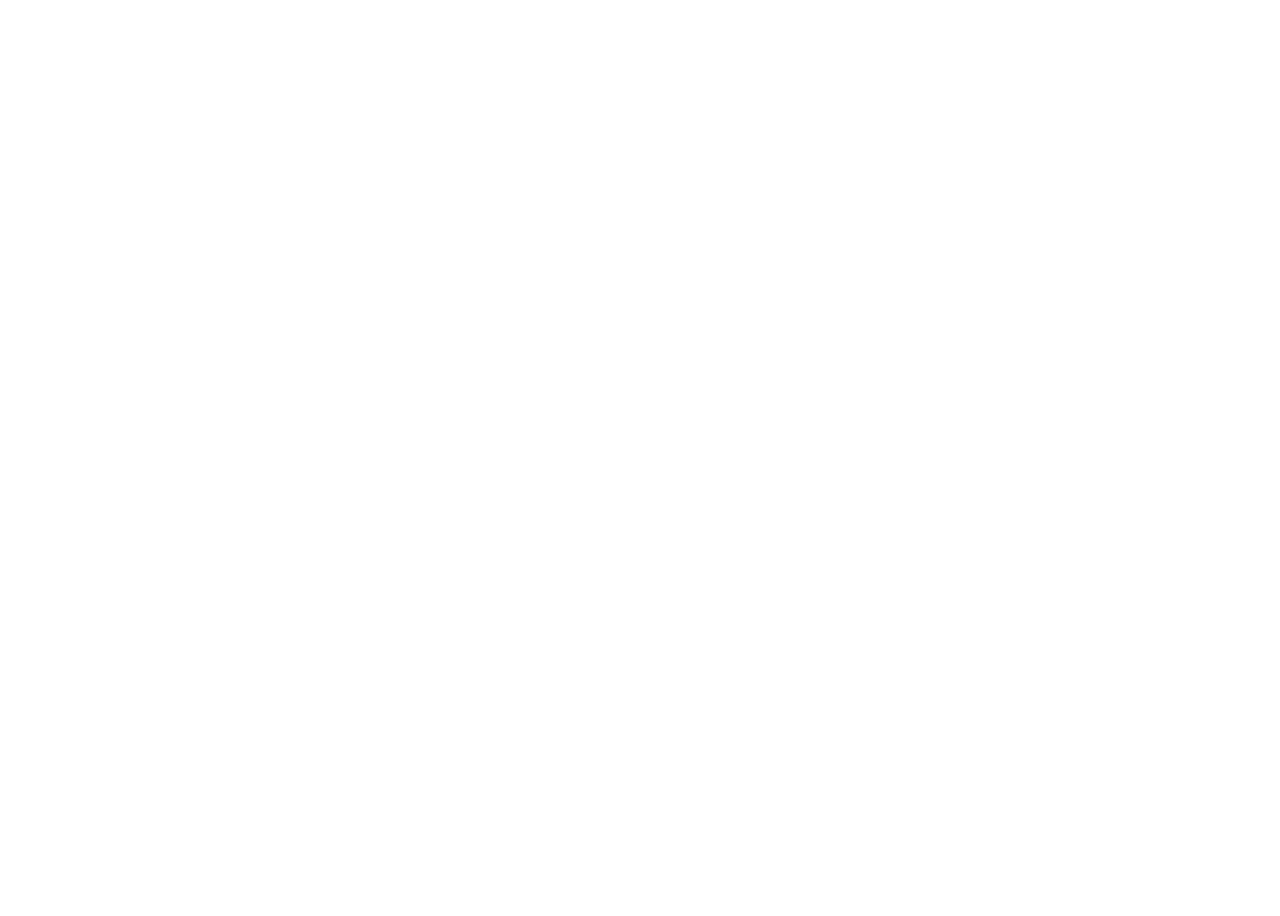
==== index.html @ 7eb1da8c "font family test3" ====
<!doctype html>
<html lang="en">

<head>
  <title>daho-index</title>
  <meta charset="utf-8">
  <meta name="viewport" content="width=device-width, initial-scale=1, shrink-to-fit=no">
  <link rel="stylesheet" href="https://use.fontawesome.com/releases/v5.0.10/css/all.css" integrity="sha384-+d0P83n9kaQMCwj8F4RJB66tzIwOKmrdb46+porD/OvrJ+37WqIM7UoBtwHO6Nlg" crossorigin="anonymous">
  <link rel="stylesheet" href="https://maxcdn.bootstrapcdn.com/bootstrap/4.0.0-beta.2/css/bootstrap.min.css" integrity="sha384-PsH8R72JQ3SOdhVi3uxftmaW6Vc51MKb0q5P2rRUpPvrszuE4W1povHYgTpBfshb" crossorigin="anonymous">
  <script src="https://code.jquery.com/jquery-3.2.1.slim.min.js " integrity="sha384-KJ3o2DKtIkvYIK3UENzmM7KCkRr/rE9/Qpg6aAZGJwFDMVNA/GpGFF93hXpG5KkN " crossorigin="anonymous "></script>
  <script src="https://cdnjs.cloudflare.com/ajax/libs/popper.js/1.12.9/umd/popper.min.js " integrity="sha384-ApNbgh9B+Y1QKtv3Rn7W3mgPxhU9K/ScQsAP7hUibX39j7fakFPskvXusvfa0b4Q " crossorigin="anonymous "></script>
  <script src="https://maxcdn.bootstrapcdn.com/bootstrap/4.0.0-beta.3/js/bootstrap.min.js " integrity="sha384-a5N7Y/aK3qNeh15eJKGWxsqtnX/wWdSZSKp+81YjTmS15nvnvxKHuzaWwXHDli+4 " crossorigin="anonymous "></script>
  <link rel="stylesheet" href="https://use.fontawesome.com/releases/v5.0.10/css/all.css" integrity="sha384-+d0P83n9kaQMCwj8F4RJB66tzIwOKmrdb46+porD/OvrJ+37WqIM7UoBtwHO6Nlg" crossorigin="anonymous">
  <link href="https://fonts.googleapis.com/css?family=Noto+Serif" rel="stylesheet">
  <link rel="stylesheet" href="css/grid.css">
  <link rel="stylesheet" href="css/header-video.css">
  <link rel="stylesheet" href="css/animation.css">
  <link rel="stylesheet" href="css/contant.css">
  <link rel="stylesheet" href="css/footer.css">

</head>

<body>

  <div class="wrapper" id='wrapper'>

    <!-- <div class="wrapper-logo" id='wraplogo'>
      <img src="img/logo-new-01@2x.png">
    </div>
    <div class="wrapper-context" id='wraptext'>
      <h3>大好良晨 / <span>Dahaomoment<span></h3>
      <p>因為在服裝的路上巧遇相機而踏上了攝影的旅行 在這一路上相機陪伴這幾位年輕人參與了許多故事 它改變著別人同時也改變著自己。</p>
      <p>對於您，便如同天平溫度計站在你的角度，用雙手透過鏡頭，將這瞬間化作您心中最溫暖的永恆，也一次次的創造、轉化成就不同的自己。</p>
    </div>
    <div class="wrap-touch-bar" id='touchbar'>

    </div>
    <div class="wrapper-btn" id='wrapbtn'></div> -->

    <div id='header' class="header-first">

      <div class="container-fluid ">
        <div class="menu" id='menu'>
          <a href="index-nolanding.html" class="logo">
            <img src="img/logo-new-01@2x.png">
        </a>
          <div class="menu-list" id='menulist'>
            <div class="menu-element">
              <a onclick="gotoabout()" class="hvr-underline">關於我們 </a>
              <a href="gallery.html" class="hvr-underline-from-center">作品集</a>
              <a href="plan.html" class="hvr-underline-from-center">方案介紹</a>
              <a href="contact.html" class="white-black">聯絡我們/馬上預約</a>
            </div>
          </div>
        </div>
        <div class="menu-button" id='menuButton'></div>
      </div>
    </div>


    <div class="cloth-left" id='clothleft'></div>
    <div class="cloth-right" id='clothright'></div>
    <div div class="video-wrapper-first" id="video">
      <div class="wrapper-logo" id='wraplogo'>
        <img src="img/logo-new-01@2x.png">
      </div>
      <div class="wrapper-context" id='wraptext'>
        <h3>大好良晨 / <span>Dahaomoment<span></h3>
        <p>因為在服裝的路上巧遇相機而踏上了攝影的旅行 在這一路上相機陪伴這幾位年輕人參與了許多故事 它改變著別人同時也改變著自己。</p>
        <p>對於您，便如同天平溫度計站在你的角度，用雙手透過鏡頭，將這瞬間化作您心中最溫暖的永恆，也一次次的創造、轉化成就不同的自己。</p>
      </div>
      <div class="wrap-touch-bar" id='touchbar'>

      </div>
      <div class="wrapper-btn" id='wrapbtn'></div>

      <div class="video-wrapper-first" id="video">


        <div id="muteYouTubeVideoPlayer">


        </div>
        <!-- <iframe id="muteYouTubeVideoPlayer" frameborder="0" allowfullscreen="1" allow="autoplay; encrypted-media" title="YouTube video player" width="640" height="360" src="https://www.youtube.com/embed/GqDQ0cnZjus?rel=0&amp;muted=0&amp;autoplay=0&amp;controls=1&amp;showinfo=0&amp;modestbranding=0&amp;loop=1&amp;fs=0&amp;cc_load_policty=0&amp;iv_load_policy=3&amp;autohide=1&amp;playlist=GqDQ0cnZjus&amp;playsinline=1&amp;enablejsapi=1&amp;widgetid=1">

       </iframe> -->

        <!-- <video>
           <source src="https://www.youtube.com/embed/GqDQ0cnZjus" type="video/html">
        </video> -->
      </div>

    </div>

    <div class="contant" id='contant'>
      <div class="contant-wrap">


        <div class="about-us">
          <div class="about-us-logo">
            <img src="img/title.png">
          </div>
          <div class="row no-gutters about-us-main">
            <div class="col-md-6 col-12  about-video">
              <a href="https://vimeo.com/user36943230" target="_blank"><img src="img/play-btn.png"><p>Watch the Video</p></a>
            </div>
            <div class="col-md-6 col-12  about-contant">
              <p>因為在服裝的路上巧遇相機而踏上了攝影的旅行 在這一路上相機陪伴這幾位年輕人參與了許多故事 它改變著別人同時也改變著自己。</p>
              <p>﹝大好﹞<br> 來自於日語中的大好指的是喜歡美好的。
              </p>
              <p>﹝良晨﹞<br> 許多美麗的事物都是發生在良好的早晨之中也有良辰吉時之意。
              </p>
              <p>﹝the very moment﹞<br> 最好的時刻。 未來的時間是可以被量化的，永恆不是以前，也不會是以後，而是一瞬間。
              </p>
              <p style="font-family:none;">﹝大好良晨﹞<br> 取名大好良晨是混合了日式與中式的取名 代表著一種歷史文化的傳承 符合這一代受到日式文化的影響帶有東方特色。</p>
              <p style="font-family:'Noto Serif', serif;">喜歡在良好的早晨之中所發生的所有美好事物 並把它化成我們的影像傳遞。</p>
              <p style="font-family:MingLiU;">我們對於您，便如同天平溫度計站在你的角度，用雙手透過鏡頭，將這瞬間化作您心中最溫暖的永恆，也一次次的創造、轉化成就不同的自己。</p>
            </div>
          </div>
        </div>

        <div class="gallery">

          <div class="gallery-logo">
            <img src="img/title-gallery.png">
          </div>

          <div class="row  gallery-main">
            <div class="col-md-6 col-12 gallery-family">
              <a href="gallery.html">
                <div class="photo-box">
                  <img src="img/gallery1.png">
                  <button class=" sweep-to-right">全家福攝影<br><span>Family</span></button  onclick="window.location.href='# ' ">
            </div></a>
          </div>
          <div class="col-md-6 col-12 gallery-wedding">
            <a href="gallery.html">
              <div class="photo-box ">
              <img src="img/gallery1.png">
              <button  class=" sweep-to-right">婚紗攝影<br><span>Wedding</span> </button  onclick="window.location.href='# ' ">
            </div>
          </a>
          </div>
          <div class="col-md-6 col-12 gallery-video">
            <a href="gallery.html">
              <div class="photo-box ">
              <img src="img/gallery1.png">
              <button  class=" sweep-to-right">動態攝影<br><span>Video</span></button  onclick="window.location.href='# ' ">
            </div>
          </a>
          </div>
          <div class="col-md-6 col-12 gallery-recording">
            <a href="gallery.html">
              <div class="photo-box">
               <img src="img/gallery1.png">
                <button  class=" sweep-to-right">婚禮紀錄<br><span>Recording</span></button  onclick="window.location.href='# ' ">
               </div>
            </a>
               <a href="gallery.html">
                <button class="gallery-bt-all black-white">查看所有作品</button>
              </a>
              </div>
            </div>
          </div>

          <div class="plan">
            <div class="plan-logo">
              <img src="img/title-plan.png">
            </div>

            <div class=" plan-main">
              <a href="plan.html">
                <div class="plan-box-odd">
                  <div class="plan-img-1"><img src="img/test1.png"> </div>
                  <div class="plan-contant">
                    <div>
                      <p>動</p>
                      <p>態</p>
                      <p>攝</p>
                      <p>影</p>
                      <p> > </p>
                    </div>
                  </div>
                </div>
              </a>

              <div class="plan-contant-left">在我們有限的生命中，很幸運的能夠遇到彼此。</div>
              <a href="plan.html">
                <div class="plan-box">
                  <div class="plan-contant">

                    <div>
                      <p>婚</p>
                      <p>紗</p>
                      <p>攝</p>
                      <p>影</p>
                      <p> > </p>
                    </div>
                  </div>
                  <div class="plan-img-2"><img src="img/test2.png"></div>
                </div>
              </a>

              <div class="plan-contant-right">在我們有限的生命中，很幸運的能夠遇到彼此。</div>

              <a href="plan.html">
                <div class="plan-box-odd">
                  <div class="plan-img-3"><img src="img/test3.png"></div>
                  <div class="plan-contant">
                    <div>
                      <p>婚</p>
                      <p>禮</p>
                      <p>紀</p>
                      <p>實</p>
                      <p> > </p>
                    </div>
                  </div>
                </div>
              </a>

              <div class="plan-contant-left">在我們有限的生命中，很幸運的能夠遇到彼此。</div>
              <a href="plan.html">
                <div class="plan-box">
                  <div class="plan-contant">
                    <div>
                      <p>禮</p>
                      <p>服</p>
                      <p>包</p>
                      <p>套</p>
                      <p> > </p>
                    </div>
                  </div>
                  <div class="plan-img-4"><img src="img/test2.png"></div>
                </div>
              </a>
              <div class="plan-contant-right">在我們有限的生命中，很幸運的能夠遇到彼此。</div>

            </div>
            <div class="bt-all">
              <a href="plan.html">
            <button class=" black-white ">查看所有方案</button>
          </a>
            </div>
          </div>

          <div class="follow-us ">
            <div class="follow-logo ">
              <img src="img/follow-us.png ">
            </div>

            <div class="fb-ig ">
              <a href="# ">
              <i class="fab fa-facebook-f "></i>
            </a>
              <a href="# ">
              <i class="fab fa-instagram "></i>
            </a>
            </div>
            <div class="row follow-main ">
              <div class="col-md-3 col-6 follow-img ">
                <img src="img/test7.png ">
              </div>
              <div class="col-md-3 col-6 follow-img ">
                <img src="img/test7.png ">
              </div>
              <div class="col-md-3 col-6 follow-img ">
                <img src="img/test7.png ">
              </div>
              <div class="col-md-3 col-6 follow-img ">
                <img src="img/test7.png ">
              </div>

            </div>
            <div class="bt-all ">
              <button class="black-white ">查看更多</button>
            </div>
          </div>
        </div>
      </div>

    </div>
    <div class="index-footer-wrapper " id='footer'>
      <div class="footer ">
        <div class="footer-top ">
          <div class=" footer-main row no-gutters ">
            <div class="col-12 col-md-4 ">
              <div class="footer-logo ">
                <img src="img/logo-new-01.png ">
              </div>
            </div>
            <div class="col-12 col-md-4 ">
              <div class=" footer-map ">
                <div class="row no-gutters ">
                  <div class="col-md-6 col-12 area2 ">
                    <p>地理位置<br>台中市西區中美街25號</p>
                  </div>
                  <div class="col-md-6 col-12 area1 ">
                    <button class="white-black ">Google Map</button>
                  </div>
                  <div class="col-md-6 col-12 area3 ">
                    <p>營業時間<br>13:00~21:00 每週四公休</p>
                  </div>
                </div>
              </div>
            </div>
            <div class="col-12 col-md-4 ">
              <div class="footer-phone ">
                <div class="phone-contant ">
                  <p>聯絡我們</p>
                </div>
                <button class="white-black ">0915-366-190</button>
                <button class="white-black ">馬上預約</button>
              </div>
            </div>
          </div>
        </div>
        <div class="footer-bottom ">
          <div class="footer-tag ">
            <div class="tag ">
              <p>Copyright © Dahaomoment All Rights Reserved.</p>
              <div class="icon ">
                <a href="# "><i class="fab fa-facebook-f ">    Facebook</i></a>
                <a href="# "><i class="fab fa-instagram ">    Instagram</i></a>
              </div>
            </div>
          </div>
        </div>
      </div>
    </div>


    <script src="js/main.js"></script>
    <!-- <script src="js/playvideo.js"></script> -->
    <script async src="https://www.youtube.com/iframe_api"></script>
    <script src="js/playvideo.js"></script>


</body>

</html>
---- css/grid.css ----
@import url(https://fonts.googleapis.com/css?family=Noto+Serif);
body {
  font-family: "Noto Serif", serif !important;
  -webkit-overflow-scrolling: touch; }

button:focus {
  outline: 0; }

input:focus {
  outline: 0; }

textarea:focus {
  outline: 0; }

.contant-wrap {
  max-width: 1440px;
  margin: 0 auto; }

.loading {
  position: fixed;
  margin: 0;
  display: block;
  height: auto !important;
  height: 100vh;
  min-height: 100vh;
  overflow: hidden;
  max-width: 100%;
  width: 100%;
  background-color: #fff;
  z-index: 500;
  display: block;
  text-align: center; }
  .loading img {
    width: 289px;
    height: 123px;
    position: absolute;
    top: 50%;
    transform: translate(-50%, -50%); }

.mask {
  width: 289px;
  height: 123px;
  z-index: 501;
  background-color: rgba(255, 255, 255, 0.87);
  position: absolute;
  top: 50%;
  left: 50%;
  transform: translate(-50%, -50%);
  animation-name: mask-move;
  animation-duration: 1000ms;
  animation-iteration-count: infinite;
  -webkit-animation-name: mask-move;
  -webkit-animation-duration: 1000ms;
  -webkit-animation-iteration-count: infinite; }

@keyframes mask-move {
  0% {
    top: 50%; }
  100% {
    top: calc(50% - 123px); } }
.col-12 {
  position: relative;
  width: 100%;
  min-height: 1px;
  padding-right: 15px;
  padding-left: 15px;
  -ms-flex: 0 0 100%;
  flex: 0 0 100%;
  max-width: 100%; }

.col-md-6 {
  position: relative;
  width: 100%;
  min-height: 1px;
  padding-right: 15px;
  padding-left: 15px; }
  @media (min-width: 600px) {
    .col-md-6 {
      flex: 0 0 50%;
      max-width: 50%; } }

.col-md-4 {
  position: relative;
  width: 100%;
  min-height: 1px;
  padding-right: 15px;
  padding-left: 15px; }
  @media (min-width: 600px) {
    .col-md-4 {
      flex: 0 0 33.333%;
      max-width: 33.333%; } }

.col-md-3 {
  position: relative;
  width: 100%;
  min-height: 1px;
  padding-right: 15px;
  padding-left: 15px; }
  @media (min-width: 600px) {
    .col-md-3 {
      flex: 0 0 25%;
      max-width: 25%; } }

/*# sourceMappingURL=grid.css.map */
---- css/header-video.css ----
.wrapper {
  position: relative;
  margin: 0;
  height: auto !important;
  height: 100vh;
  min-height: 100vh;
  overflow: hidden;
  width: 100%;
  margin: 0 auto; }

.wrapper-next {
  position: relative;
  margin: 0;
  height: auto !important;
  height: 100vh;
  min-height: 100vh;
  width: 100%;
  margin: 0 auto; }

.wrapper-logo, .wrapper-logo-next {
  position: absolute;
  top: 45px;
  left: 6%;
  z-index: 250;
  width: 220px;
  height: 95px;
  opacity: 0;
  animation-name: fade-in;
  animation-timing-function: cubic-bezier(0.947, 0, 1, 1);
  animation-duration: 500ms;
  animation-fill-mode: forwards;
  -webkit-animation-name: fade-in;
  -webkit-animation-timing-function: cubic-bezier(0.947, 0, 1, 1);
  -webkit-animation-duration: 500ms;
  -webkit-animation-fill-mode: forwards; }
  .wrapper-logo img, .wrapper-logo-next img {
    width: 100%;
    height: 100%; }
@media(max-width:600px) {
  .wrapper-logo, .wrapper-logo-next {
    left: 50%;
    transform: translateX(-50%); } }
.wrapper-logo-next {
  opacity: 1;
  animation-name: left-out;
  animation-timing-function: cubic-bezier(0.947, 0, 1, 1);
  animation-duration: 300ms;
  animation-fill-mode: forwards;
  -webkit-animation-name: left-out;
  -webkit-animation-timing-function: cubic-bezier(0.947, 0, 1, 1);
  -webkit-animation-duration: 300ms;
  -webkit-animation-fill-mode: forwards; }
@media(max-width:600px) {
  .wrapper-logo-next {
    animation-name: fade-out;
    animation-timing-function: cubic-bezier(0.947, 0, 1, 1);
    animation-duration: 300ms;
    animation-fill-mode: forwards;
    -webkit-animation-name: fade-out;
    -webkit-animation-timing-function: cubic-bezier(0.947, 0, 1, 1);
    -webkit-animation-duration: 300ms;
    -webkit-animation-fill-mode: forwards; } }
.wrapper-context {
  position: absolute;
  top: 175px;
  right: 6%;
  z-index: 250;
  background-color: #fff;
  padding: 33px 33px 20px;
  width: 388px;
  display: block;
  opacity: 0;
  animation-name: fade-in;
  animation-timing-function: cubic-bezier(0.947, 0, 1, 1);
  animation-duration: 500ms;
  animation-delay: 1800ms;
  animation-fill-mode: forwards;
  -webkit-animation-name: fade-in;
  -webkit-animation-timing-function: cubic-bezier(0.947, 0, 1, 1);
  -webkit-animation-duration: 500ms;
  -webkit-animation-delay: 1800ms;
  -webkit-animation-fill-mode: forwards; }
@media(max-width:600px) {
  .wrapper-context {
    display: none; } }
  .wrapper-context h3 {
    font-size: 21px;
    color: #4a4a4a;
    margin-bottom: 20px; }
  .wrapper-context span {
    font-style: italic; }
  .wrapper-context p {
    font-size: 14px;
    line-height: 2.36;
    color: #4a4a4a;
    margin-bottom: 40px; }

.wrapper-context-next {
  position: absolute;
  top: 175px;
  right: 80px;
  z-index: 250;
  background-color: #fff;
  padding: 33px 33px 20px;
  width: 388px;
  display: block;
  opacity: 1;
  animation-name: right-out;
  animation-timing-function: cubic-bezier(0.947, 0, 1, 1);
  animation-duration: 300ms;
  animation-delay: 0ms;
  animation-fill-mode: forwards;
  -webkit-animation-name: right-out;
  -webkit-animation-timing-function: cubic-bezier(0.947, 0, 1, 1);
  -webkit-animation-duration: 300ms;
  -webkit-animation-delay: 0ms;
  -webkit-animation-fill-mode: forwards; }
@media(max-width:600px) {
  .wrapper-context-next {
    -webkit-animation-play-state: paused;
    animation-play-state: paused;
    display: none; } }
.wrapper-btn {
  position: absolute;
  z-index: 250;
  bottom: 45px;
  left: 50%;
  transform: translateX(-50%);
  opacity: 0;
  cursor: pointer;
  width: 75px;
  height: 75px;
  background-image: url(../img/scroll-btn.png);
  background-size: cover;
  background-repeat: no-repeat;
  animation-name: fade-in;
  animation-timing-function: cubic-bezier(0.947, 0, 1, 1);
  animation-duration: 500ms;
  animation-delay: 1800ms;
  animation-fill-mode: forwards;
  -webkit-animation-name: fade-in;
  -webkit-animation-timing-function: cubic-bezier(0.947, 0, 1, 1);
  -webkit-animation-duration: 500ms;
  -webkit-animation-delay: 1800ms;
  -webkit-animation-fill-mode: forwards; }
  .wrapper-btn:hover {
    background-image: url(../img/scroll-btn-hover.png); }

.wrap-touch-bar {
  width: 100%;
  height: 100vh;
  position: absolute;
  opacity: 0;
  z-index: 230;
  display: block; }

.header-first {
  position: absolute;
  top: -160px;
  background-color: #FFF;
  z-index: 250;
  width: 100%;
  text-align: right;
  height: 160px; }
@media(max-width:860px) {
  .header-first {
    height: 80px; } }
.header-next, .header-down {
  position: absolute;
  top: -160px;
  background-color: #fff;
  z-index: 250;
  width: 100%;
  text-align: right;
  height: 160px;
  animation-name: moveheader;
  animation-duration: 500ms;
  animation-delay: 300ms;
  animation-fill-mode: forwards;
  -webkit-animation-name: moveheader;
  -webkit-animation-duration: 500ms;
  -webkit-animation-delay: 300ms;
  -webkit-animation-fill-mode: forwards; }
@media(max-width:860px) {
  .header-next, .header-down {
    height: 80px;
    position: fixed; } }
.header-top {
  position: absolute;
  top: 0px;
  background-color: #fff;
  z-index: 251;
  width: 100%;
  text-align: right; }
@media(max-width:860px) {
  .header-top {
    position: fixed; } }
.header-down {
  position: fixed;
  height: 80px;
  z-index: 251;
  width: 100%;
  animation-delay: 0ms;
  -webkit-animation-delay: 0ms; }
  .header-down img {
    transform: scale(0.7);
    transform-origin: 0 50%; }

@keyframes moveheader {
  0% {
    top: -160px; }
  100% {
    top: 0; } }
.header-down > .container-fluid > .menu {
  height: 80px;
  padding: 0 45px; }
@media(max-width:600px) {
  .header-down > .container-fluid > .menu {
    padding: 0 15px; } }
.header-down > .container-fluid > .menu-button {
  top: 25px; }

.header-down > .container-fluid > .menu-button-close {
  top: 25px; }

@media(max-width:860px) {
  .header-next > .container-fluid > .menu, .header-down > .container-fluid > .menu {
    height: 80px;
    padding: 0 45px; } }
@media(max-width:600px) {
  .header-next > .container-fluid > .menu, .header-down > .container-fluid > .menu {
    padding: 0 15px; } }
@media(max-width:860px) {
  .header-next > .container-fluid > .menu-button, .header-down > .container-fluid > .menu-button {
    top: 25px; } }
@media(max-width:860px) {
  .header-next > .container-fluid > .menu-button-close, .header-down > .container-fluid > .menu-button-close {
    top: 25px; } }
@media(max-width:860px) {
  .header-top > .container-fluid > .menu {
    height: 80px;
    padding: 0 45px; } }
@media(max-width:600px) {
  .header-top > .container-fluid > .menu {
    padding: 0 15px; } }
@media(max-width:860px) {
  .header-top > .container-fluid > .menu-button {
    top: 25px; } }
@media(max-width:860px) {
  .header-top > .container-fluid > .menu-button-close {
    top: 25px; } }
.menu {
  height: 160px;
  padding: 40px 45px; }
@media(max-width: 600px) {
  .menu {
    padding: 40px 15px; } }
.logo {
  position: absolute;
  display: block;
  height: 80px;
  cursor: pointer;
  z-index: 201;
  text-align: left; }
  .logo img {
    height: 100%; }
@media(max-width:860px) {
  .logo img {
    transform: scale(0.7);
    transform-origin: 0 50%; } }
.menu-list, .menu-list-in, .menu-list-out {
  width: auto;
  position: relative;
  text-align: right;
  height: 80px;
  padding: 25px 0;
  display: block; }
  .menu-list a, .menu-list-in a, .menu-list-out a {
    cursor: pointer;
    text-align: center;
    color: #4a4a4a;
    width: 90px;
    padding: 10px 0;
    margin-left: 20px;
    font-size: 17px;
    line-height: 20px;
    text-decoration: none !important; }
    .menu-list a:hover, .menu-list-in a:hover, .menu-list-out a:hover {
      color: #4a4a4a; }
  .menu-list a:nth-child(4), .menu-list-in a:nth-child(4), .menu-list-out a:nth-child(4) {
    width: 180px;
    padding: 10px;
    font-size: 17px;
    line-height: 20px;
    color: #4a4a4a;
    border: 1px solid #4a4a4a; }
@media(min-width:860px) {
  .menu-list a:nth-child(4):hover, .menu-list-in a:nth-child(4):hover, .menu-list-out a:nth-child(4):hover {
    color: #fff; } }
@media(max-width:860px) {
  .menu-list, .menu-list-in, .menu-list-out {
    position: fixed;
    text-align: center;
    background: #FFF;
    width: 100%;
    height: 100vh;
    left: 0;
    display: none;
    padding: 0;
    top: 80px; }
    .menu-list a, .menu-list-in a, .menu-list-out a {
      width: 100%;
      margin: 0;
      font-size: 20px;
      padding: 30px; }
    .menu-list a:nth-child(4), .menu-list-in a:nth-child(4), .menu-list-out a:nth-child(4) {
      display: inline-block;
      font-size: 20px;
      width: 100%;
      border: 0;
      padding: 30px; } }
@media(max-width:860px) {
  .menu-element {
    position: absolute;
    width: 100%;
    top: 40%;
    transform: translateY(-50%); } }
.menu-list-in {
  animation-name: fade-in;
  animation-timing-function: cubic-bezier(0.947, 0, 1, 1);
  animation-duration: 300ms;
  animation-fill-mode: forwards;
  -webkit-animation-name: fade-in;
  -webkit-animation-timing-function: cubic-bezier(0.947, 0, 1, 1);
  -webkit-animation-duration: 300ms;
  -webkit-animation-fill-mode: forwards; }
@media(max-width:860px) {
  .menu-list-in {
    display: block; } }
.menu-list-out {
  animation-name: fade-out;
  animation-timing-function: cubic-bezier(0.947, 0, 1, 1);
  animation-duration: 300ms;
  animation-fill-mode: forwards;
  -webkit-animation-name: fade-out;
  -webkit-animation-timing-function: cubic-bezier(0.947, 0, 1, 1);
  -webkit-animation-duration: 300ms;
  -webkit-animation-fill-mode: forwards; }
@media(max-width:860px) {
  .menu-list-out {
    display: block; } }
.menu-button {
  width: 36px;
  display: none;
  position: absolute;
  right: 60px;
  top: 65px;
  height: 36px;
  background-image: url(../img/menu@2x.png);
  background-repeat: no-repeat;
  cursor: pointer;
  -webkit-transition: 0.3s;
  transition: 0.3s; }
@media(max-width: 600px) {
  .menu-button {
    right: 30px; } }
@media(max-width:860px) {
  .menu-button {
    display: block; } }
.menu-button-close {
  width: 36px;
  display: none;
  position: absolute;
  right: 60px;
  top: 65px;
  height: 36px;
  background-image: url(../img/group@2x.png);
  background-repeat: no-repeat;
  cursor: pointer;
  -webkit-transition: 0.3s;
  transition: 0.3s; }
@media(max-width: 600px) {
  .menu-button-close {
    right: 30px; } }
@media(max-width:860px) {
  .menu-button-close {
    display: block; } }
.video-wrapper-first {
  position: relative;
  opacity: 0;
  z-index: 200;
  height: 100vh;
  width: 100%;
  animation-name: fade-in;
  animation-timing-function: cubic-bezier(0.947, 0, 1, 1);
  animation-duration: 500ms;
  animation-delay: 1000ms;
  animation-fill-mode: forwards;
  -webkit-animation-name: fade-in;
  -webkit-animation-timing-function: cubic-bezier(0.947, 0, 1, 1);
  -webkit-animation-duration: 500ms;
  -webkit-animation-delay: 1000ms;
  -webkit-animation-fill-mode: forwards; }
@media(min-width:1440px) {
  .video-wrapper-first {
    height: calc(100vw / 16 * 9);
    width: 100%; } }
  .video-wrapper-first iframe {
    position: absolute;
    padding: 0 0;
    align-items: stretch;
    height: 100vh;
    width: calc(100vh / 9 * 16);
    left: 50%;
    transform: translateX(-50%); }
@media(min-width:1440px) {
  .video-wrapper-first iframe {
    height: calc(100vw / 16 * 9);
    width: 100vw; } }
  .video-wrapper-first video {
    position: absolute;
    padding: 0 0;
    align-items: stretch;
    height: 100vh;
    width: calc(100vh / 9 * 16);
    left: 50%;
    transform: translateX(-50%);
    position: absolute;
    padding: 0 0;
    align-items: stretch;
    height: 100vh;
    width: calc(100vh / 9 * 16);
    left: 50%;
    transform: translateX(-50%); }
@media(min-width:1440px) {
  .video-wrapper-first video {
    height: calc(100vw / 16 * 9);
    width: 100vw; } }
@media(min-width:1440px) {
  .video-wrapper-first video {
    height: calc(100vw / 16 * 9);
    width: 100vw; } }
.video-wrapper-next {
  position: relative;
  height: 100vh;
  width: 100%;
  z-index: 200;
  overflow: hidden; }
@media(min-width:1440px) {
  .video-wrapper-next {
    height: calc(100vw / 16 * 9);
    width: 100%; } }
  .video-wrapper-next iframe {
    position: absolute;
    padding: 0 0;
    height: 100vh;
    width: calc(100vh / 9 * 16);
    left: 50%;
    transform: translateX(-50%); }
@media(min-width:1440px) {
  .video-wrapper-next iframe {
    height: calc(100vw / 16 * 9);
    width: 100vw; } }
.cloth-left, .cloth-right {
  position: absolute;
  background-color: #FFF;
  width: 60px;
  height: 100%;
  z-index: 250;
  left: -60px; }

.cloth-right {
  right: -60px; }

.cloth-left-on {
  position: absolute;
  background-color: #FFF;
  width: 60px;
  height: 100vh;
  z-index: 250;
  left: -60px;
  animation-name: movecloth-left;
  animation-duration: 500ms;
  animation-delay: 300ms;
  animation-fill-mode: forwards;
  -webkit-animation-name: movecloth-left;
  -webkit-animation-duration: 500ms;
  -webkit-animation-delay: 300ms;
  -webkit-animation-fill-mode: forwards; }
@media(max-width: 600px) {
  .cloth-left-on {
    width: 30px; } }
.cloth-right-on {
  position: absolute;
  background-color: #FFF;
  width: 60px;
  height: 100vh;
  z-index: 250;
  right: -60px;
  animation-name: movecloth-right;
  animation-duration: 500ms;
  animation-delay: 300ms;
  animation-fill-mode: forwards;
  -webkit-animation-fill-mode: forwards;
  -webkit-animation-name: movecloth-right;
  -webkit-animation-duration: 500ms;
  -webkit-animation-delay: 300ms; }
@media(max-width: 600px) {
  .cloth-right-on {
    width: 30px; } }
@keyframes movecloth-left {
  0% {
    left: -60px; }
  100% {
    left: 0; } }
@keyframes movecloth-right {
  0% {
    right: -60px; }
  100% {
    right: 0; } }
@keyframes fade-in {
  0% {
    opacity: 0; }
  100% {
    opacity: 1; } }
@keyframes fade-out {
  0% {
    opacity: 1; }
  100% {
    opacity: 0; } }
@keyframes left-out {
  0% {
    left: 6%;
    opacity: 1; }
  80% {
    opacity: 0; }
  100% {
    left: -220px;
    opacity: 0; } }
@keyframes right-out {
  0% {
    right: 6%;
    opacity: 1; }
  80% {
    opacity: 0; }
  100% {
    right: -388px;
    opacity: 0; } }

/*# sourceMappingURL=header-video.css.map */
---- css/animation.css ----
.black-white {
  background-color: #4a4a4a;
  color: #FFF;
  -webkit-transition-duration: 0.15s;
  -webkit-transition-timing-function: cubic-bezier(0.947, 0, 1, 1);
  -webkit-transition-property: color, background-color;
  transition-timing-function: cubic-bezier(0.947, 0, 1, 1);
  transition-duration: 0.15s;
  transition-property: color, background-color; }
  .black-white:hover {
    background-color: #FFF;
    color: #4a4a4a; }

.white-black {
  background-color: #fff;
  color: #4a4a4a;
  -webkit-transition-duration: 0.15s;
  -webkit-transition-property: color, background-color;
  transition-timing-function: cubic-bezier(0.947, 0, 1, 1);
  transition-duration: 0.15s;
  transition-property: color, background-color; }
@media(min-width:600px) {
  .white-black:hover {
    background-color: #4a4a4a;
    color: #FFF; } }
.hvr-underline-from-center {
  display: inline-block;
  vertical-align: middle;
  -webkit-transform: perspective(1px) translateZ(0);
  transform: perspective(1px) translateZ(0);
  position: relative;
  overflow: hidden; }

.hvr-underline-from-center:before {
  content: "";
  position: absolute;
  z-index: -1;
  left: 51%;
  right: 51%;
  bottom: 0px;
  background: #4a4a4a;
  height: 2.9px;
  -webkit-transition-property: left, right;
  transition-property: left, right;
  -webkit-transition-duration: 0.15s;
  transition-duration: 0.15s;
  -webkit-transition-timing-function: cubic-bezier(0.947, 0, 1, 1);
  transition-timing-function: cubic-bezier(0.947, 0, 1, 1); }

.hvr-underline-from-center:active:before, .hvr-underline-from-center:focus:before, .hvr-underline-from-center:hover:before {
  left: 0;
  right: 0; }
@media(max-width:860px) {
  .hvr-underline-from-center:active:before, .hvr-underline-from-center:focus:before, .hvr-underline-from-center:hover:before {
    left: 51%;
    right: 51%; } }
.hvr-underline {
  display: inline-block;
  vertical-align: middle;
  -webkit-transform: perspective(1px) translateZ(0);
  transform: perspective(1px) translateZ(0);
  position: relative;
  overflow: hidden; }

.hvr-underline:before {
  content: "";
  position: absolute;
  z-index: -1;
  left: 0;
  right: 0;
  bottom: 0px;
  background: #4a4a4a;
  height: 2.9px;
  -webkit-transition-property: left, right;
  transition-property: left, right;
  -webkit-transition-duration: 0.15s;
  transition-duration: 0.15s;
  -webkit-transition-timing-function: cubic-bezier(0.947, 0, 1, 1);
  transition-timing-function: cubic-bezier(0.947, 0, 1, 1); }
@media(max-width:860px) {
  .hvr-underline:before {
    left: 51%;
    right: 51%; } }
.hvr-underline:active:before, .hvr-underline:focus:before, .hvr-underline:hover:before {
  left: 0;
  right: 0; }
@media(max-width:860px) {
  .hvr-underline:active:before, .hvr-underline:focus:before, .hvr-underline:hover:before {
    left: 51%;
    right: 51%; } }
.hvr-sweep-to-right {
  display: inline-block;
  vertical-align: middle;
  -webkit-transform: perspective(1px) translateZ(0);
  transform: perspective(1px) translateZ(0);
  box-shadow: 0 0 1px transparent;
  position: relative;
  -webkit-transition-property: color;
  transition-property: color;
  -webkit-transition-duration: 0.3s;
  transition-duration: 0.3s; }

.hvr-sweep-to-right:before {
  content: "";
  position: absolute;
  z-index: -1;
  top: 0;
  left: 0;
  right: 0;
  bottom: 0;
  background: #4a4a4a;
  -webkit-transform: scaleX(0);
  transform: scaleX(0);
  -webkit-transform-origin: 0 50%;
  transform-origin: 0 50%;
  -webkit-transition-property: transform;
  transition-property: transform;
  -webkit-transition-duration: 0.3s;
  transition-duration: 0.3s;
  -webkit-transition-timing-function: cubic-bezier(0.947, 0, 1, 1);
  transition-timing-function: cubic-bezier(0.947, 0, 1, 1); }

.hvr-sweep-to-right:active, .hvr-sweep-to-right:focus, .hvr-sweep-to-right:hover {
  color: #fff; }

.hvr-sweep-to-right:active:before, .hvr-sweep-to-right:focus:before, .hvr-sweep-to-right:hover:before {
  -webkit-transform: scaleX(1);
  transform: scaleX(1); }

.sweep-to-right {
  transition-timing-function: cubic-bezier(0.947, 0, 1, 1);
  transition-duration: 300ms;
  -webkit-transition-timing-function: cubic-bezier(0.947, 0, 1, 1);
  -webkit-transition-duration: 300ms; }

/*# sourceMappingURL=animation.css.map */
---- css/contant.css ----
.contant {
  height: 500px;
  width: 100%;
  background-color: #fff;
  position: absolute;
  bottom: -500px;
  padding: 0 60px; }

.contant-next {
  z-index: 250;
  width: 100%;
  background-color: #fff;
  height: 500px;
  position: absolute;
  bottom: -500px;
  padding: 0 60px;
  animation-name: movecontant;
  animation-duration: 500ms;
  animation-delay: 300ms;
  animation-fill-mode: forwards;
  -webkit-animation-name: movecontant;
  -webkit-animation-duration: 500ms;
  -webkit-animation-delay: 300ms;
  -webkit-animation-fill-mode: forwards;
  background-image: url(../img/logo-bg.png);
  background-repeat: no-repeat;
  background-position: 0 110px;
  background-size: auto; }
@media(max-width :600px) {
  .contant-next {
    padding: 0 30px; } }
@keyframes movecontant {
  0% {
    bottom: -500px; }
  100% {
    bottom: -300px; } }
.contant-next-index {
  z-index: 250;
  width: 100%;
  background-color: #fff;
  height: auto;
  position: relative;
  bottom: 200px;
  padding: 0 60px; }
@media(max-width :600px) {
  .contant-next-index {
    padding: 0 30px; } }
.about-us {
  padding-top: 100px; }
@media(max-width:600px) {
  .about-us {
    padding-top: 36px; } }
@media(max-width: 600px) {
  .about-us-main {
    flex-direction: column-reverse; } }
.about-us-logo, .gallery-logo, .plan-logo {
  width: 100%;
  text-align: left;
  height: 100px;
  padding: 10px 0; }
  .about-us-logo img, .gallery-logo img, .plan-logo img {
    height: 100%; }
@media(max-width: 600px) {
  .about-us-logo, .gallery-logo, .plan-logo {
    text-align: center; } }
.about-video {
  padding: 80px 0; }
  .about-video a {
    color: #000;
    text-decoration: none; }
  .about-video p {
    margin-bottom: 0;
    font-size: 15px;
    display: inline-block;
    margin-left: 10px; }
@media(max-width: 600px) {
  .about-video p {
    display: block;
    margin: 10px 0 0 0; } }
@media(max-width: 600px) {
  .about-video {
    text-align: center; } }
@media(max-width: 600px) {
  .about-contant {
    margin-top: 16px; } }
.gallery {
  margin: 50px 0 90px; }

.gallery-main {
  margin: 0; }
@media(max-width: 600px) {
  .gallery-main {
    margin: 0 -30px; } }
.gallery-logo {
  margin-bottom: 20px; }

.gallery-family, .gallery-video {
  padding: 150px 75px 0 0; }
@media(max-width: 600px) {
  .gallery-family, .gallery-video {
    padding: 40px 0; } }
  .gallery-family .photo-box, .gallery-video .photo-box {
    position: relative !important; }
    .gallery-family .photo-box:hover button, .gallery-video .photo-box:hover button {
      background-position: 0px 0px;
      color: #fff; }
    .gallery-family .photo-box img, .gallery-video .photo-box img {
      width: 100%;
      max-height: 380px; }
    .gallery-family .photo-box button, .gallery-video .photo-box button {
      padding-left: 20px;
      cursor: pointer;
      position: absolute;
      bottom: 30px;
      right: 0;
      text-align: left;
      width: 230px;
      height: 110px;
      background-color: #FFF;
      border: 0;
      font-size: 25px;
      font-weight: bold;
      color: #4a4a4a;
      background-image: url(../img/4aback.png);
      background-position: -235px 0;
      background-size: auto;
      background-repeat: no-repeat; }
@media(max-width: 600px) {
  .gallery-family .photo-box button, .gallery-video .photo-box button {
    bottom: -65px; } }
    .gallery-family .photo-box span, .gallery-video .photo-box span {
      font-size: 15px; }

.sweep-to-right {
  transition-timing-function: cubic-bezier(0.947, 0, 1, 1);
  transition-duration: 300ms;
  -webkit-transition-timing-function: cubic-bezier(0.947, 0, 1, 1);
  -webkit-transition-duration: 300ms; }

.gallery-wedding, .gallery-recording {
  padding: 0 0 150px 75px; }
@media(max-width: 600px) {
  .gallery-wedding, .gallery-recording {
    padding: 40px 0; } }
  .gallery-wedding .photo-box, .gallery-recording .photo-box {
    position: relative; }
    .gallery-wedding .photo-box:hover button, .gallery-recording .photo-box:hover button {
      background-position: 0px 0px;
      color: #fff; }
    .gallery-wedding .photo-box img, .gallery-recording .photo-box img {
      width: 100%;
      max-height: 380px; }
    .gallery-wedding .photo-box button, .gallery-recording .photo-box button {
      padding-right: 20px;
      cursor: pointer;
      position: absolute;
      bottom: 30px;
      left: 0;
      text-align: right;
      width: 230px;
      height: 110px;
      background-color: #FFF;
      border: 0;
      font-size: 25px;
      font-weight: bold;
      color: #4a4a4a;
      background-image: url(../img/4aback.png);
      background-position: -235px 0;
      background-size: auto;
      background-repeat: no-repeat; }
@media(max-width: 600px) {
  .gallery-wedding .photo-box button, .gallery-recording .photo-box button {
    bottom: -65px; } }
      .gallery-wedding .photo-box button span, .gallery-recording .photo-box button span {
        font-size: 15px; }

.gallery-video {
  padding: 150px 75px 0 0; }
@media(max-width: 600px) {
  .gallery-video {
    padding: 40px 0; } }
.gallery-recording {
  padding: 0 0 0 75px; }
@media(max-width: 600px) {
  .gallery-recording {
    padding: 40px 0; } }
.gallery-bt-all {
  position: relative;
  margin: 105px 0 0 0;
  width: 200px;
  height: 45px;
  border: 1px solid #4a4a4a;
  font-size: 15px;
  font-weight: bold;
  cursor: pointer;
  border: 1px solid #4a4a4a; }
@media(max-width: 600px) {
  .gallery-bt-all {
    transform: translateX(-50%);
    left: 50%;
    right: 50%; } }
.plan-logo {
  margin-bottom: 20px; }

.plan-main {
  margin: 0 -60px; }
@media(max-width: 600px) {
  .plan-main {
    margin: 0 -30px; } }
.plan a {
  text-decoration: none; }

.plan-box, .plan-box-odd {
  margin-top: 20px;
  width: 100%;
  height: 400px;
  font-size: 0; }
@media(max-width:600px) {
  .plan-box, .plan-box-odd {
    display: flex;
    height: auto;
    flex-wrap: wrap; } }
@media(max-width:600px) {
  .plan-box-odd {
    flex-direction: column-reverse; } }
.plan-img-1, .plan-img-2, .plan-img-3, .plan-img-4 {
  width: calc(100% - 290px);
  height: 400px;
  display: inline-block;
  background-image: url(../img/test1.png);
  background-size: cover;
  background-repeat: no-repeat;
  background-position: 50% 0; }
@media(max-width:600px) {
  .plan-img-1, .plan-img-2, .plan-img-3, .plan-img-4 {
    width: 100%;
    height: auto; } }
  .plan-img-1 img, .plan-img-2 img, .plan-img-3 img, .plan-img-4 img {
    display: none; }
@media(max-width:600px) {
  .plan-img-1 img, .plan-img-2 img, .plan-img-3 img, .plan-img-4 img {
    width: 100%;
    height: auto;
    display: block; } }
.plan-img-2 {
  background-image: url(../img/test2.png); }

.plan-img-3 {
  background-image: url(../img/test3.png); }

.plan-img-4 {
  background-image: url(../img/test2.png); }

.plan-contant {
  width: 290px;
  display: inline-block;
  background-color: #fff;
  text-align: center; }
@media(max-width:600px) {
  .plan-contant {
    width: 100%;
    height: 200px; } }
  .plan-contant div {
    position: relative;
    top: 50%;
    transform: translateY(-50%); }
  .plan-contant p {
    font-size: 25px;
    color: #4a4a4a;
    margin-bottom: 0; }
@media(max-width: 600px) {
  .plan-contant p {
    font-size: 17px; } }
.plan-contant-left, .plan-contant-right {
  width: 100%; }

.plan-contant-right {
  width: 100%; }

.plan-contant-left, .plan-contant-right {
  padding: 30px 0;
  font-size: 15px;
  color: #4a4a4a;
  padding-left: 80px; }
@media(max-width: 600px) {
  .plan-contant-left, .plan-contant-right {
    display: none; } }
.plan-contant-right {
  padding-left: 290px; }

.bt-all {
  width: 100%;
  text-align: center;
  padding: 60px 0; }
  .bt-all button {
    border: solid 1px #4a4a4a;
    width: 200px;
    height: 45px;
    font-size: 15px;
    color: #fff;
    cursor: pointer; }

.follow-us {
  text-align: center;
  padding: 50px 0; }

.fb-ig {
  text-align: center;
  padding: 30px 0; }
  .fb-ig a {
    padding: 0 25px;
    text-decoration: none; }
  .fb-ig i {
    font-size: 33px;
    color: #4a4a4a; }

.follow-main {
  margin-top: 30px; }
@media(max-width:600px) {
  .follow-main {
    margin-top: 15px; } }
.follow-img {
  @media(max-width:600px);
  margin-bottom: 30px; }
  .follow-img img {
    width: 100%;
    cursor: pointer;
    height: auto; }

/*# sourceMappingURL=contant.css.map */
---- css/footer.css ----
.footer-wrapper {
  width: 100%;
  background-color: #fbfbfb; }

.footer {
  max-width: 1440px;
  margin: 0 auto; }

.footer-top {
  width: 100%; }

.footer-main {
  background-color: #fbfbfb;
  padding: 20px 0; }
@media(max-width:600px) {}
.footer-logo {
  text-align: center;
  padding: 85px 0 95px;
  border-right: solid 0.5px #dbdbdb; }
@media(max-width:600px) {
  .footer-logo {
    border-right: 0;
    border-bottom: solid 0.5px #dbdbdb;
    margin: 0 30px; } }
.footer-map {
  height: 250px;
  border-right: solid 0.5px #dbdbdb; }
@media(max-width:600px) {
  .footer-map {
    border-right: 0;
    border-bottom: solid 0.5px #dbdbdb;
    text-align: center;
    margin: 0 30px; } }
  .footer-map p {
    font-size: 15px;
    color: #4a4a4a;
    margin-bottom: 0; }
  .footer-map button {
    font-size: 15px;
    width: 130px;
    height: 44px;
    border: solid 1px #4a4a4a;
    color: #4a4a4a;
    cursor: pointer;
    background-color: #fff; }
@media(max-width: 600px) {
  .footer-map button {
    width: 315px;
    height: 44px; } }
.area2 {
  padding-top: 40px;
  padding-left: 55px !important; }
@media(max-width: 900px) {
  .area2 {
    padding: 40px 0 0 !important;
    position: relative;
    width: 100%;
    min-height: 1px;
    -ms-flex: 0 0 100%;
    flex: 0 0 100%;
    max-width: 100%;
    text-align: center; } }
@media(max-width: 600px) {
  .area2 {
    padding: 36px 0 0 !important; } }
.area1 {
  text-align: center;
  padding-top: 40px;
  padding-right: 55px !important;
  text-align: right; }
@media(max-width: 900px) {
  .area1 {
    padding: 15px 0 !important;
    position: relative;
    width: 100%;
    min-height: 1px;
    -ms-flex: 0 0 100%;
    flex: 0 0 100%;
    max-width: 100%;
    text-align: center; } }
.area3 {
  padding-top: 45px;
  padding-left: 55px !important; }
@media(max-width: 900px) {
  .area3 {
    padding: 10px 0 0 !important;
    position: relative;
    width: 100%;
    min-height: 1px;
    -ms-flex: 0 0 100%;
    flex: 0 0 100%;
    max-width: 100%;
    text-align: center; } }
.footer-phone {
  height: 250px;
  text-align: center;
  width: 100%;
  max-width: 1440px;
  margin: 0 auto; }
@media(max-width:600px) {
  .footer-phone {
    text-align: center; } }
  .footer-phone button {
    width: 290px;
    height: 43.3px;
    border: solid 1px #4a4a4a;
    font-size: 15px;
    cursor: pointer;
    margin-bottom: 17px; }
@media(max-width:900px) {
  .footer-phone button {
    width: 180px; } }
@media(max-width:600px) {
  .footer-phone button {
    width: 315px; } }
.phone-contant {
  width: 290px;
  margin: 0 auto 17px;
  text-align: left;
  padding: 40px 0 0; }
  .phone-contant p {
    color: #4a4a4a;
    margin-bottom: 0;
    font-size: 15px; }
@media(max-width:900px) {
  .phone-contant {
    width: 180px; } }
@media(max-width:600px) {
  .phone-contant {
    width: 315px;
    text-align: center; } }
.footer-bottom {
  background-color: #fbfbfb; }
@media(max-width:600px) {}
.footer-tag {
  padding: 30px 0 70px;
  margin: 0 50px;
  border-top: solid 0.5px #dbdbdb; }
@media(max-width:600px) {
  .footer-tag {
    margin: 0 30px; } }
  .footer-tag p {
    margin-bottom: 0;
    font-size: 13px; }

.tag {
  display: flex;
  justify-content: space-between; }
@media(max-width: 600px) {
  .tag {
    flex-direction: column-reverse;
    text-align: center; } }
.icon a {
  text-decoration: none;
  color: #4a4a4a;
  margin-left: 36px; }
@media(max-width: 600px) {
  .icon a {
    margin: 0 18px; } }
.icon i {
  font-size: 15px;
  font-weight: bold;
  text-align: right; }
@media(max-width: 600px) {
  .icon {
    text-align: center;
    margin-bottom: 60px; } }
.footer-wrapper-land {
  margin-top: -200px;
  width: 100%;
  background-color: #fbfbfb; }

.index-footer-wrapper {
  margin-top: -200px;
  width: 100%;
  background-color: #fbfbfb;
  display: none; }

/*# sourceMappingURL=footer.css.map */
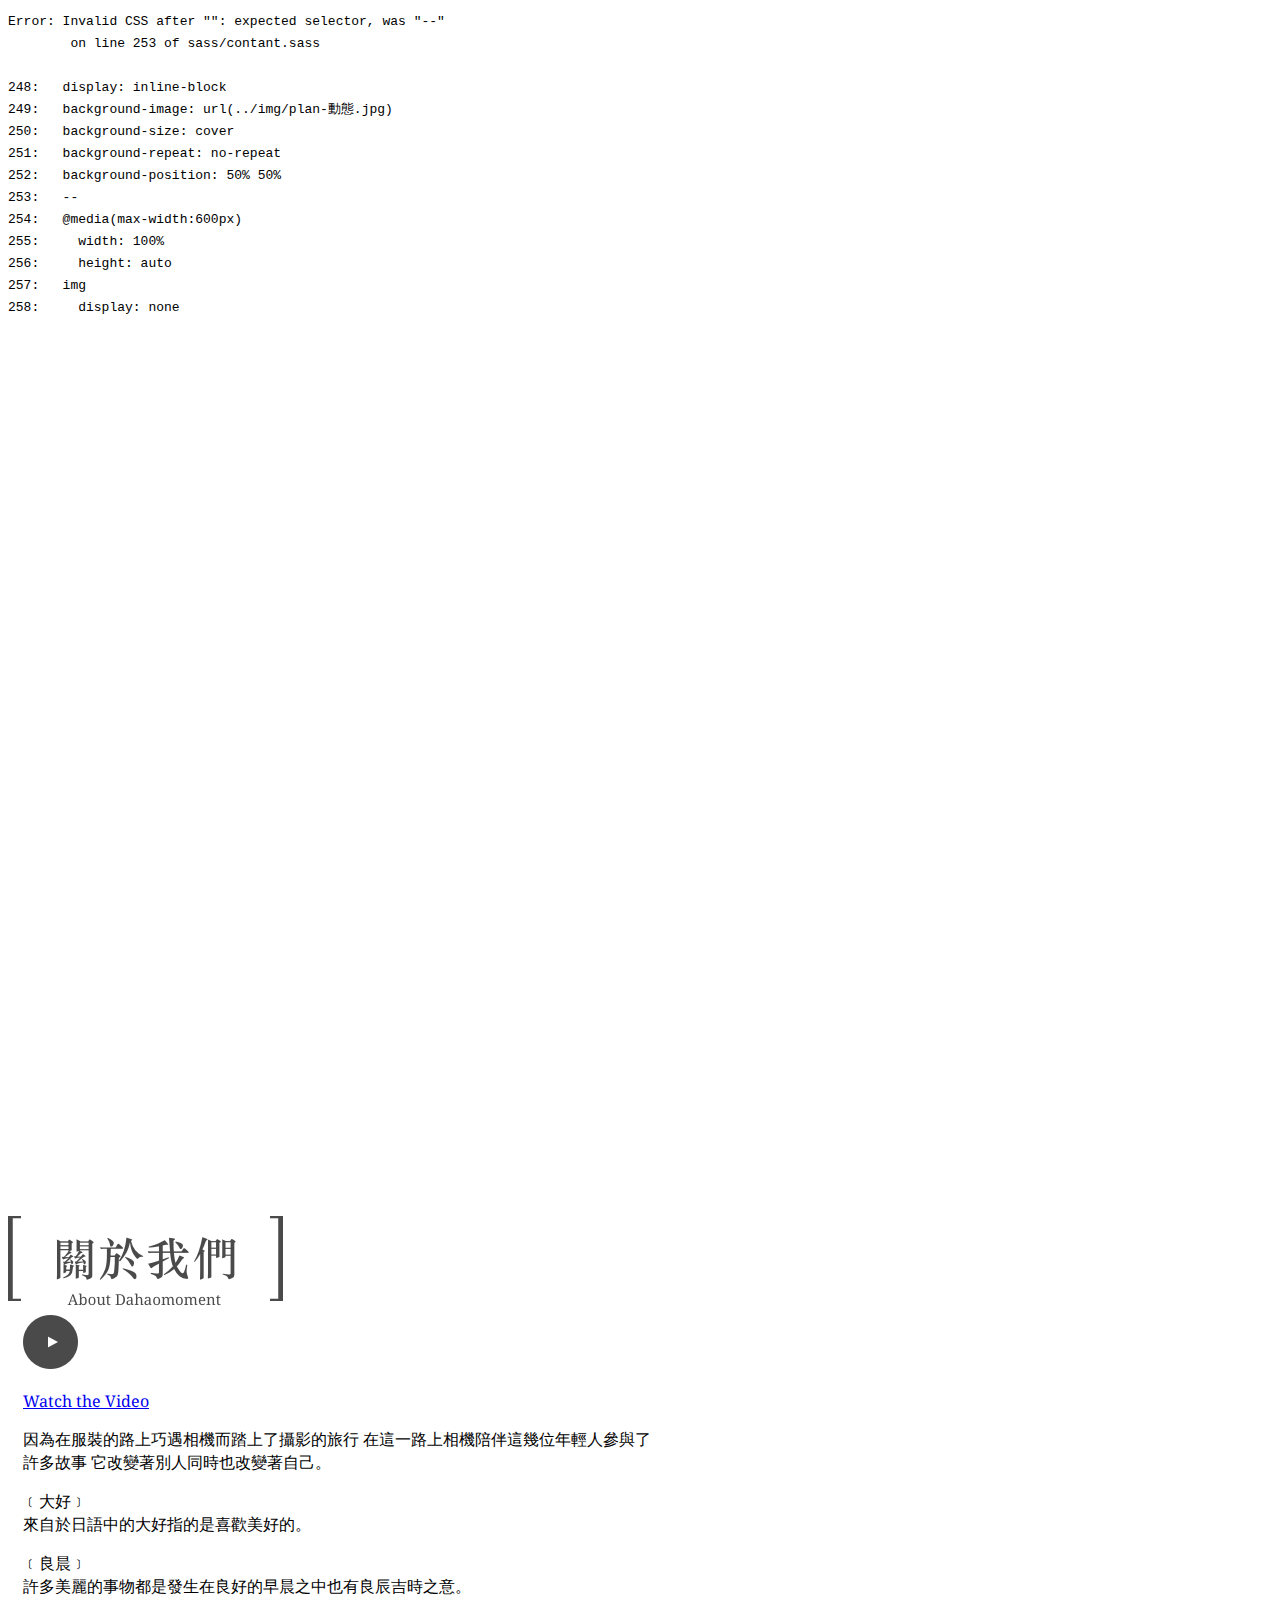
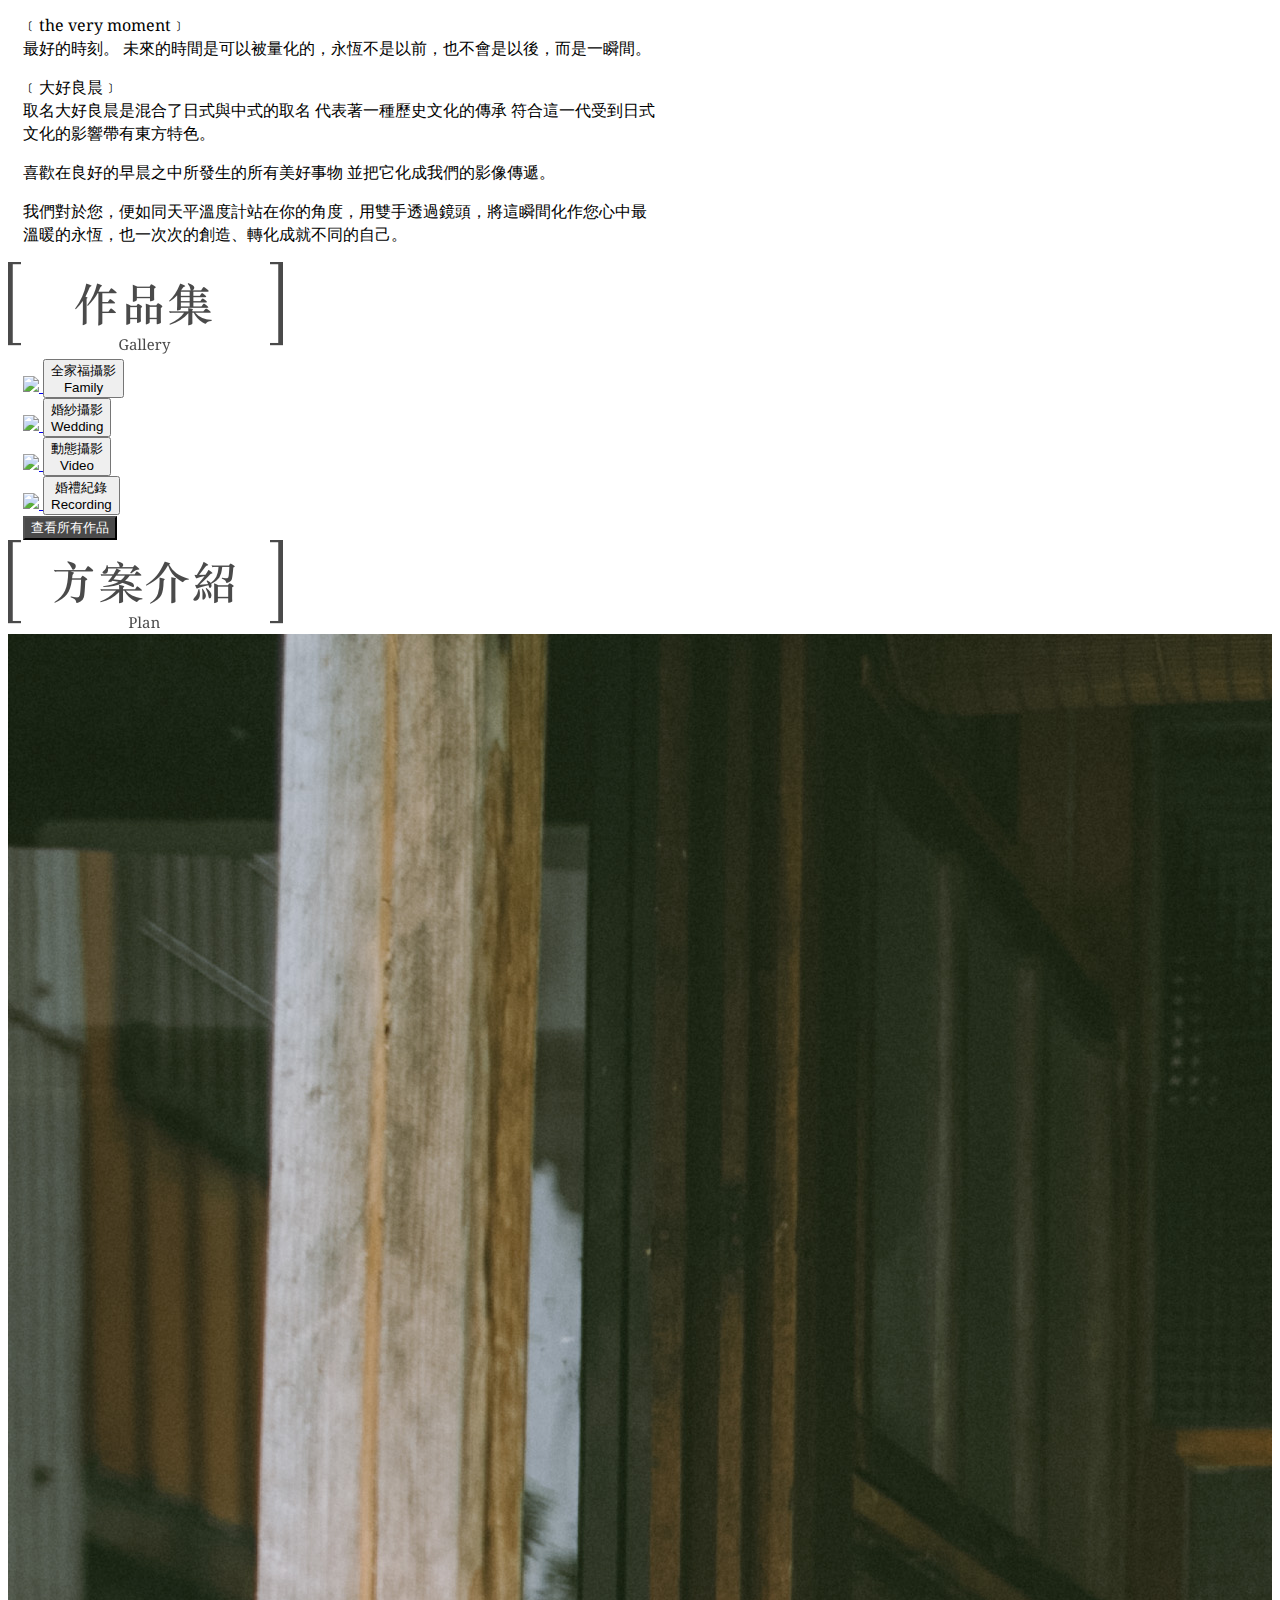
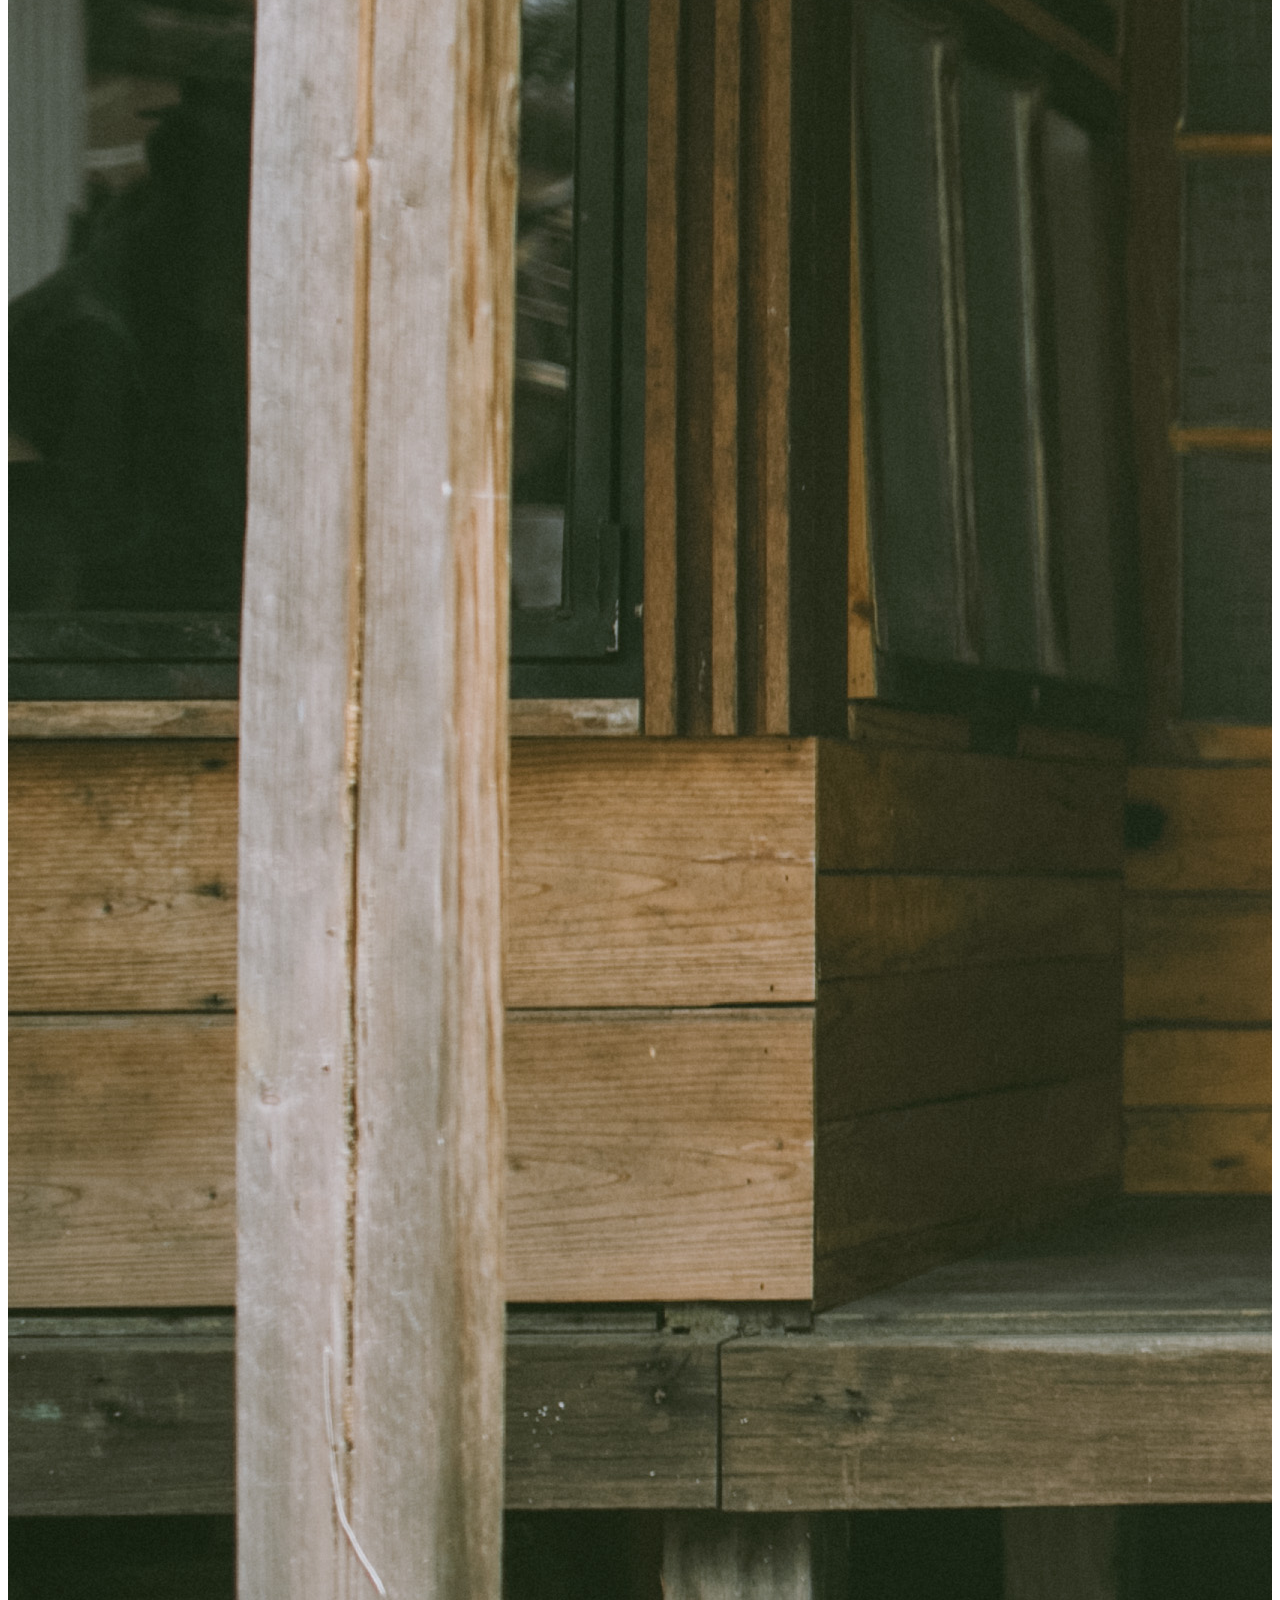
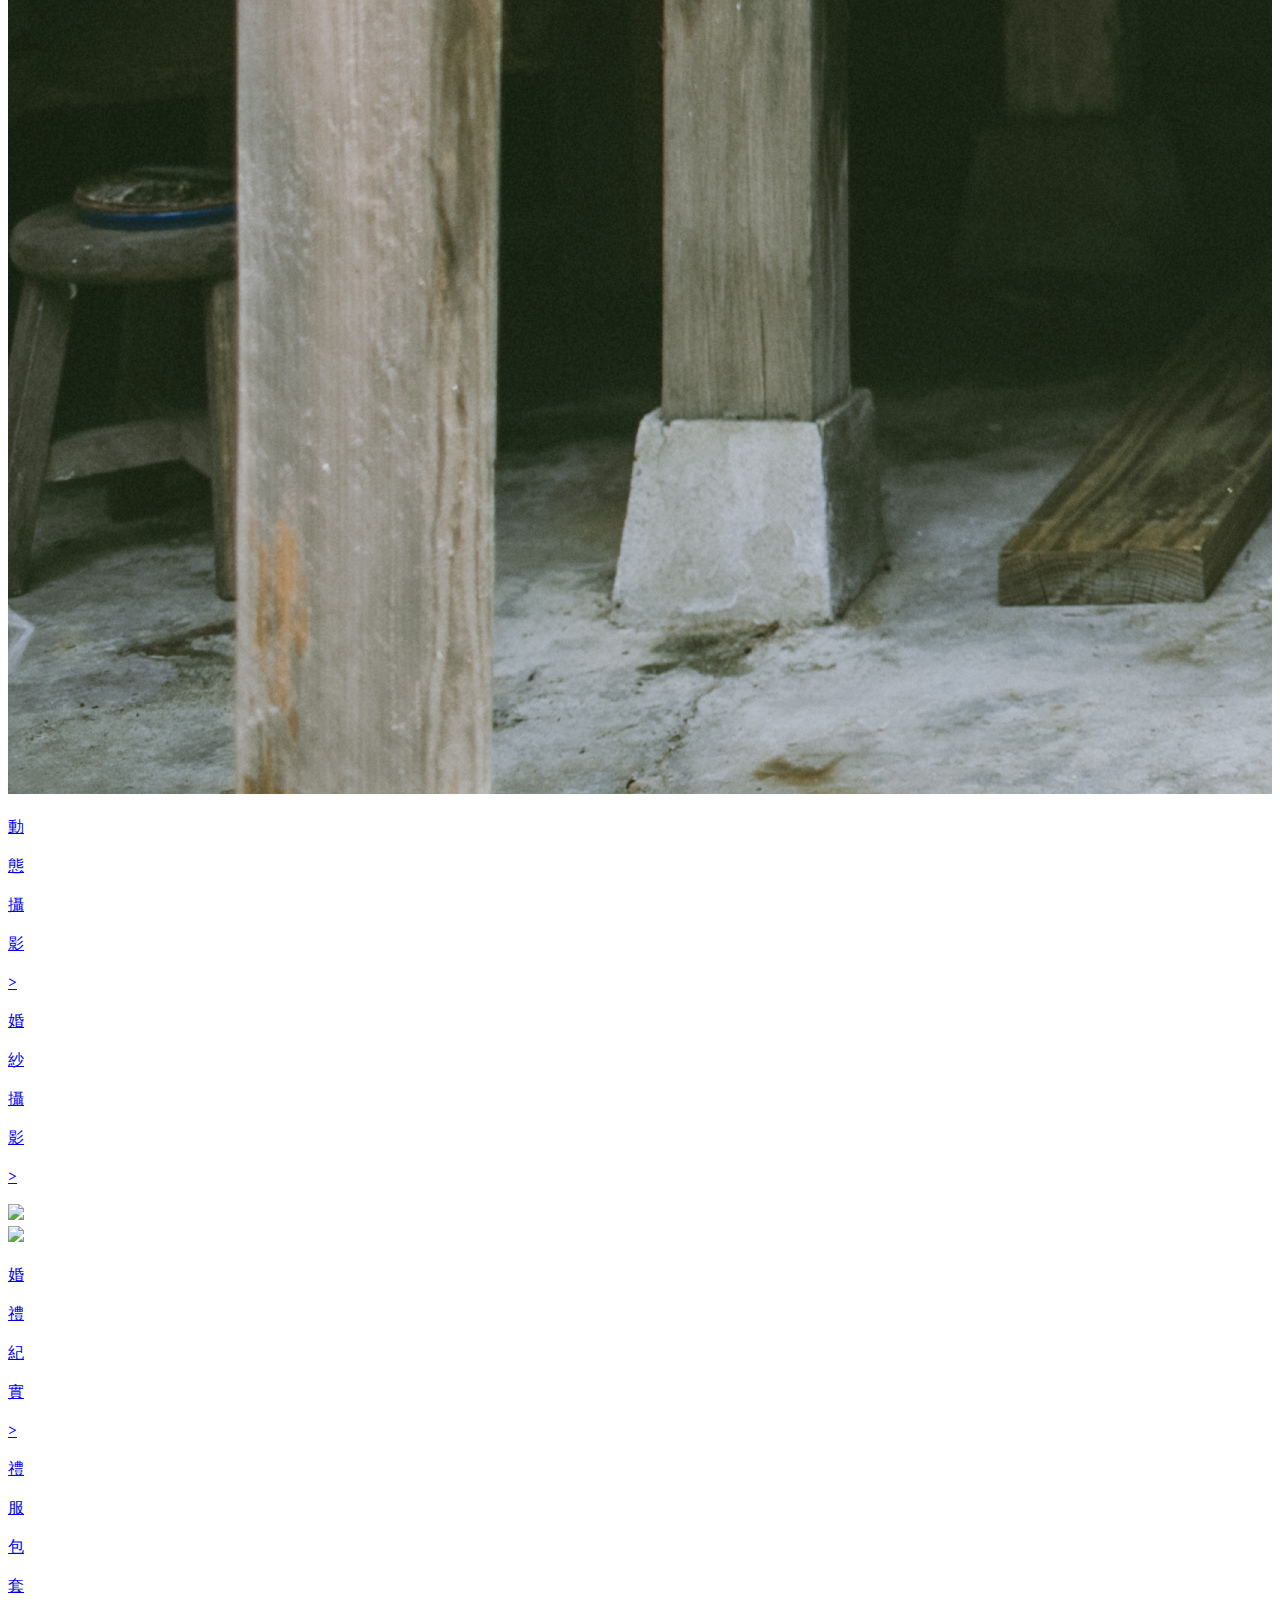
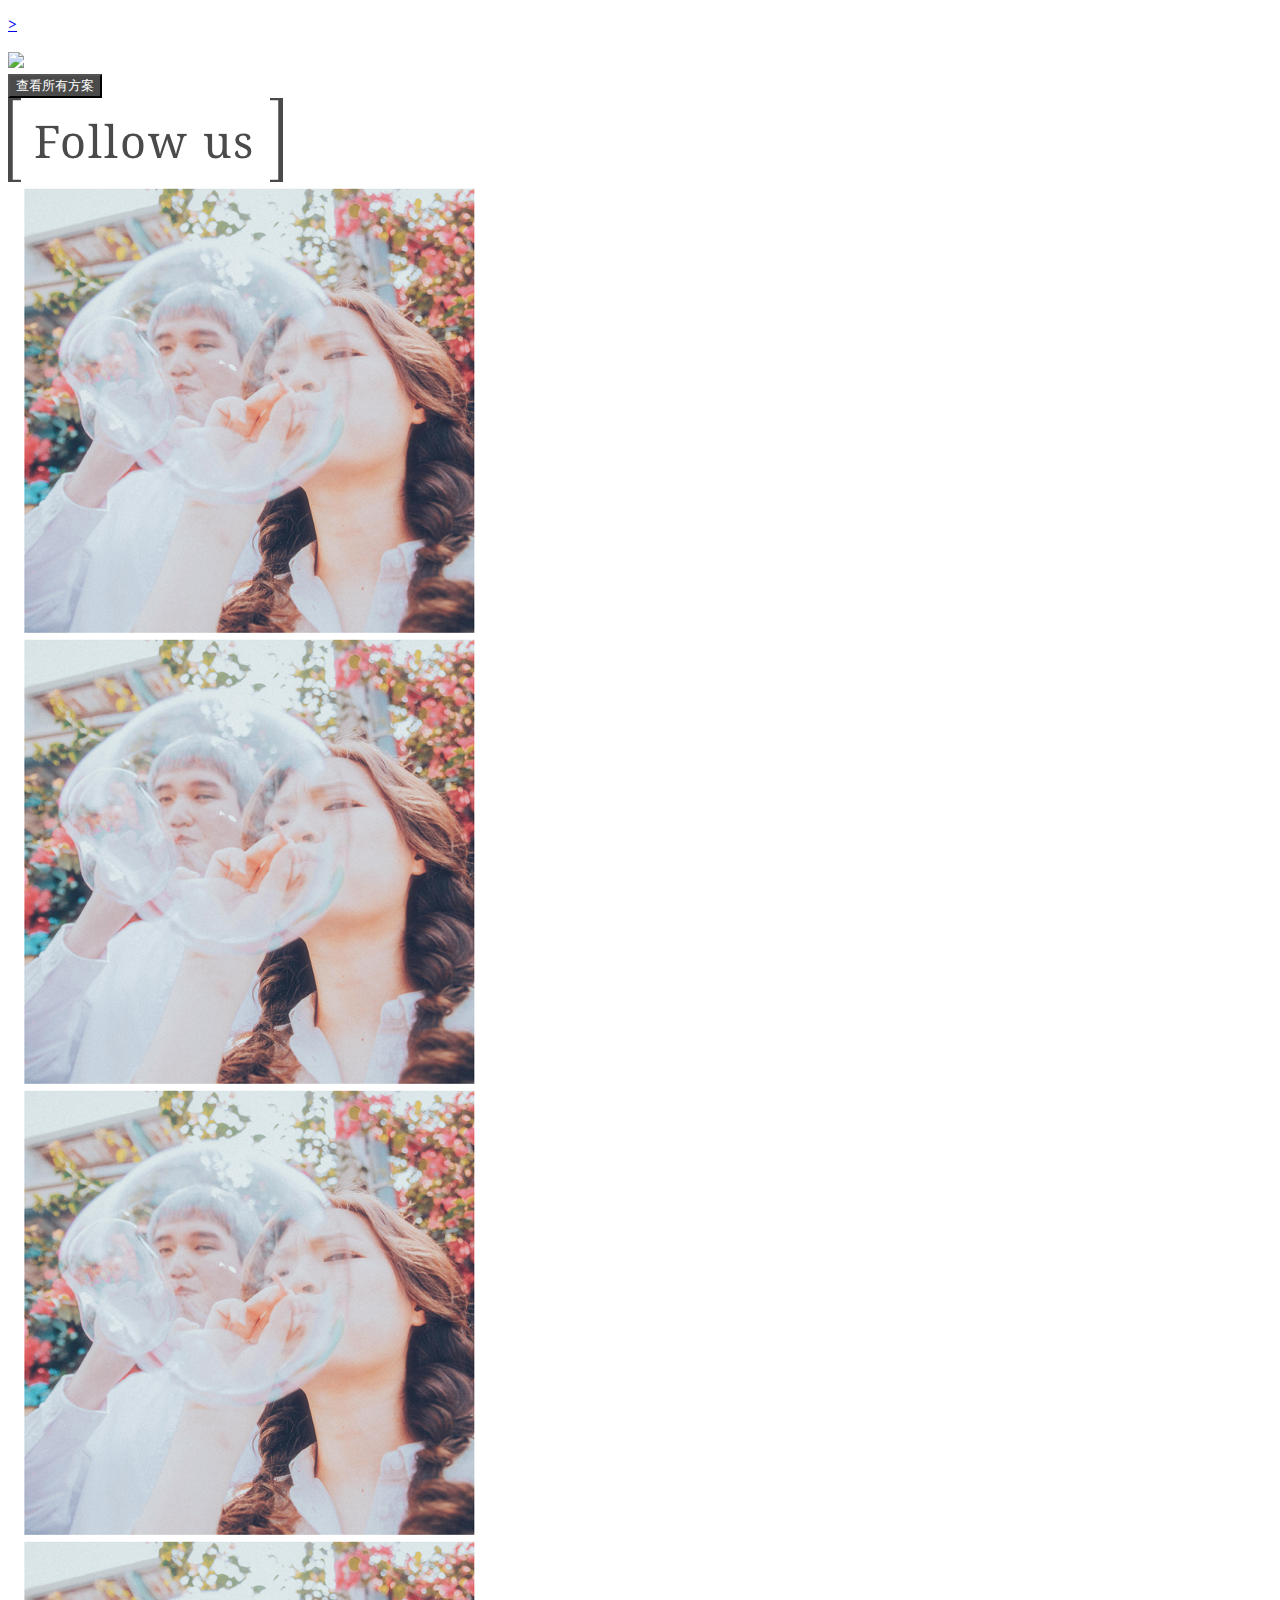
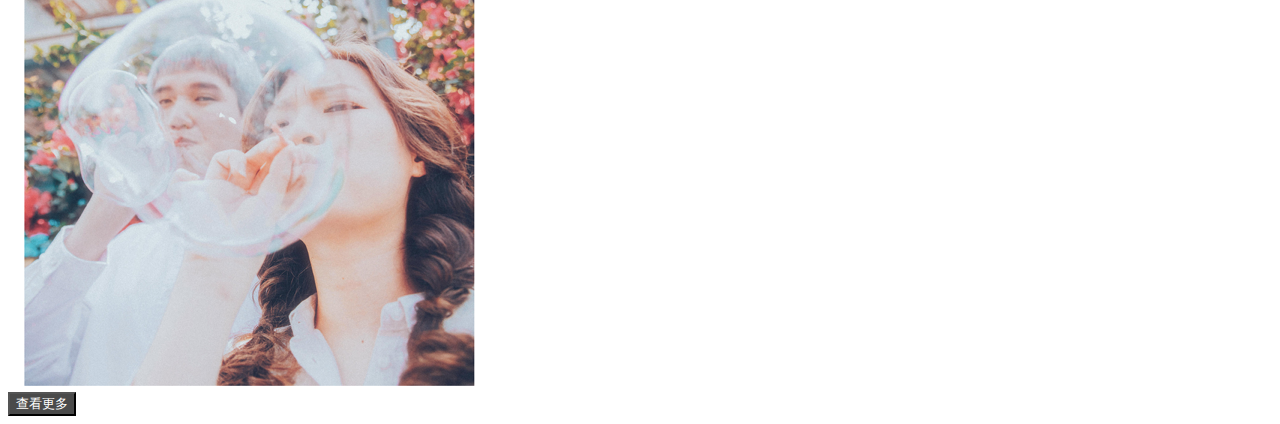
==== commit 48fa6991: "lilicoco ok & contact lose ok" ====
--- a/index.html
+++ b/index.html
@@ -12,6 +12,7 @@
   <script src="https://maxcdn.bootstrapcdn.com/bootstrap/4.0.0-beta.3/js/bootstrap.min.js " integrity="sha384-a5N7Y/aK3qNeh15eJKGWxsqtnX/wWdSZSKp+81YjTmS15nvnvxKHuzaWwXHDli+4 " crossorigin="anonymous "></script>
   <link rel="stylesheet" href="https://use.fontawesome.com/releases/v5.0.10/css/all.css" integrity="sha384-+d0P83n9kaQMCwj8F4RJB66tzIwOKmrdb46+porD/OvrJ+37WqIM7UoBtwHO6Nlg" crossorigin="anonymous">
   <link href="https://fonts.googleapis.com/css?family=Noto+Serif" rel="stylesheet">
+  <!-- <link href="https://fonts.googleapis.com/css?family=Noto+Sans" rel="stylesheet"> -->
   <link rel="stylesheet" href="css/grid.css">
   <link rel="stylesheet" href="css/header-video.css">
   <link rel="stylesheet" href="css/animation.css">
@@ -26,8 +27,8 @@
 
     <!-- <div class="wrapper-logo" id='wraplogo'>
       <img src="img/logo-new-01@2x.png">
-    </div>
-    <div class="wrapper-context" id='wraptext'>
+    </div> -->
+    <!-- <div class="wrapper-context" id='wraptext'>
       <h3>大好良晨 / <span>Dahaomoment<span></h3>
       <p>因為在服裝的路上巧遇相機而踏上了攝影的旅行 在這一路上相機陪伴這幾位年輕人參與了許多故事 它改變著別人同時也改變著自己。</p>
       <p>對於您，便如同天平溫度計站在你的角度，用雙手透過鏡頭，將這瞬間化作您心中最溫暖的永恆，也一次次的創造、轉化成就不同的自己。</p>
@@ -74,20 +75,9 @@
       </div>
       <div class="wrapper-btn" id='wrapbtn'></div>
 
-      <div class="video-wrapper-first" id="video">
-
-
-        <div id="muteYouTubeVideoPlayer">
-
-
-        </div>
-        <!-- <iframe id="muteYouTubeVideoPlayer" frameborder="0" allowfullscreen="1" allow="autoplay; encrypted-media" title="YouTube video player" width="640" height="360" src="https://www.youtube.com/embed/GqDQ0cnZjus?rel=0&amp;muted=0&amp;autoplay=0&amp;controls=1&amp;showinfo=0&amp;modestbranding=0&amp;loop=1&amp;fs=0&amp;cc_load_policty=0&amp;iv_load_policy=3&amp;autohide=1&amp;playlist=GqDQ0cnZjus&amp;playsinline=1&amp;enablejsapi=1&amp;widgetid=1">
-
-       </iframe> -->
-
-        <!-- <video>
-           <source src="https://www.youtube.com/embed/GqDQ0cnZjus" type="video/html">
-        </video> -->
+
+      <div id="muteYouTubeVideoPlayer">
+        <!-- Video 生成位置 -->
       </div>
 
     </div>
@@ -96,7 +86,7 @@
       <div class="contant-wrap">
 
 
-        <div class="about-us">
+        <div id='abouttag' class="about-us">
           <div class="about-us-logo">
             <img src="img/title.png">
           </div>
@@ -112,9 +102,9 @@
               </p>
               <p>﹝the very moment﹞<br> 最好的時刻。 未來的時間是可以被量化的，永恆不是以前，也不會是以後，而是一瞬間。
               </p>
-              <p style="font-family:none;">﹝大好良晨﹞<br> 取名大好良晨是混合了日式與中式的取名 代表著一種歷史文化的傳承 符合這一代受到日式文化的影響帶有東方特色。</p>
-              <p style="font-family:'Noto Serif', serif;">喜歡在良好的早晨之中所發生的所有美好事物 並把它化成我們的影像傳遞。</p>
-              <p style="font-family:MingLiU;">我們對於您，便如同天平溫度計站在你的角度，用雙手透過鏡頭，將這瞬間化作您心中最溫暖的永恆，也一次次的創造、轉化成就不同的自己。</p>
+              <p>﹝大好良晨﹞<br> 取名大好良晨是混合了日式與中式的取名 代表著一種歷史文化的傳承 符合這一代受到日式文化的影響帶有東方特色。</p>
+              <p>喜歡在良好的早晨之中所發生的所有美好事物 並把它化成我們的影像傳遞。</p>
+              <p>我們對於您，便如同天平溫度計站在你的角度，用雙手透過鏡頭，將這瞬間化作您心中最溫暖的永恆，也一次次的創造、轉化成就不同的自己。</p>
             </div>
           </div>
         </div>
@@ -127,32 +117,32 @@
 
           <div class="row  gallery-main">
             <div class="col-md-6 col-12 gallery-family">
-              <a href="gallery.html">
+              <a href="gallery.html#Family">
                 <div class="photo-box">
-                  <img src="img/gallery1.png">
+                  <img src="img/gallery-全家福.jpg">
                   <button class=" sweep-to-right">全家福攝影<br><span>Family</span></button  onclick="window.location.href='# ' ">
             </div></a>
           </div>
           <div class="col-md-6 col-12 gallery-wedding">
-            <a href="gallery.html">
+            <a href="gallery.html#Wedding">
               <div class="photo-box ">
-              <img src="img/gallery1.png">
+              <img src="img/gallery-婚紗.jpg">
               <button  class=" sweep-to-right">婚紗攝影<br><span>Wedding</span> </button  onclick="window.location.href='# ' ">
             </div>
           </a>
           </div>
           <div class="col-md-6 col-12 gallery-video">
-            <a href="gallery.html">
+            <a href="gallery.html#Video">
               <div class="photo-box ">
-              <img src="img/gallery1.png">
+              <img src="img/gallery-動態.jpg">
               <button  class=" sweep-to-right">動態攝影<br><span>Video</span></button  onclick="window.location.href='# ' ">
             </div>
           </a>
           </div>
           <div class="col-md-6 col-12 gallery-recording">
-            <a href="gallery.html">
+            <a href="gallery.html#Recording">
               <div class="photo-box">
-               <img src="img/gallery1.png">
+               <img src="img/gallery-紀實.jpg">
                 <button  class=" sweep-to-right">婚禮紀錄<br><span>Recording</span></button  onclick="window.location.href='# ' ">
                </div>
             </a>
@@ -171,7 +161,7 @@
             <div class=" plan-main">
               <a href="plan.html">
                 <div class="plan-box-odd">
-                  <div class="plan-img-1"><img src="img/test1.png"> </div>
+                  <div class="plan-img-1"><img src="img/plan-動態.jpg"> </div>
                   <div class="plan-contant">
                     <div>
                       <p>動</p>
@@ -184,7 +174,7 @@
                 </div>
               </a>
 
-              <div class="plan-contant-left">在我們有限的生命中，很幸運的能夠遇到彼此。</div>
+              <div class="plan-contant-left"></div>
               <a href="plan.html">
                 <div class="plan-box">
                   <div class="plan-contant">
@@ -197,15 +187,15 @@
                       <p> > </p>
                     </div>
                   </div>
-                  <div class="plan-img-2"><img src="img/test2.png"></div>
-                </div>
-              </a>
-
-              <div class="plan-contant-right">在我們有限的生命中，很幸運的能夠遇到彼此。</div>
+                  <div class="plan-img-2"><img src="img/plan-婚紗.jpg"></div>
+                </div>
+              </a>
+
+              <div class="plan-contant-right"></div>
 
               <a href="plan.html">
                 <div class="plan-box-odd">
-                  <div class="plan-img-3"><img src="img/test3.png"></div>
+                  <div class="plan-img-3"><img src="img/plan-婚禮.jpg"></div>
                   <div class="plan-contant">
                     <div>
                       <p>婚</p>
@@ -218,7 +208,7 @@
                 </div>
               </a>
 
-              <div class="plan-contant-left">在我們有限的生命中，很幸運的能夠遇到彼此。</div>
+              <div class="plan-contant-left"></div>
               <a href="plan.html">
                 <div class="plan-box">
                   <div class="plan-contant">
@@ -230,10 +220,10 @@
                       <p> > </p>
                     </div>
                   </div>
-                  <div class="plan-img-4"><img src="img/test2.png"></div>
-                </div>
-              </a>
-              <div class="plan-contant-right">在我們有限的生命中，很幸運的能夠遇到彼此。</div>
+                  <div class="plan-img-4"><img src="img/plan-1婚包.jpg"></div>
+                </div>
+              </a>
+              <div class="plan-contant-right"></div>
 
             </div>
             <div class="bt-all">
@@ -249,10 +239,10 @@
             </div>
 
             <div class="fb-ig ">
-              <a href="# ">
+              <a href="https://www.facebook.com/dahaomoment/?hc_ref=ARQ0dS2tUldVRVjz8CkS0iHrJqMOLDKEnucHK3wPedFHgeUH872DpqNkhYY4zCt7JGs&fref=nf">
               <i class="fab fa-facebook-f "></i>
             </a>
-              <a href="# ">
+              <a href="https://www.instagram.com/dahaomoment/">
               <i class="fab fa-instagram "></i>
             </a>
             </div>
@@ -285,7 +275,7 @@
           <div class=" footer-main row no-gutters ">
             <div class="col-12 col-md-4 ">
               <div class="footer-logo ">
-                <img src="img/logo-new-01.png ">
+                <img src="img/logo-new-01@2x.png ">
               </div>
             </div>
             <div class="col-12 col-md-4 ">
@@ -295,7 +285,9 @@
                     <p>地理位置<br>台中市西區中美街25號</p>
                   </div>
                   <div class="col-md-6 col-12 area1 ">
-                    <button class="white-black ">Google Map</button>
+                    <a target="_blank" href="https://www.google.com.tw/maps/place/403台中市西區中美街25號/@24.1418597,120.6578234,17z/data=!3m1!4b1!4m5!3m4!1s0x34693da3e309489d:0x6c92cf89d4aee600!8m2!3d24.1418597!4d120.6600121">
+                      <button class="white-black ">Google Map</button>
+                    </a>
                   </div>
                   <div class="col-md-6 col-12 area3 ">
                     <p>營業時間<br>13:00~21:00 每週四公休</p>
@@ -309,7 +301,7 @@
                   <p>聯絡我們</p>
                 </div>
                 <button class="white-black ">0915-366-190</button>
-                <button class="white-black ">馬上預約</button>
+                <a href="contact.html"><button class="white-black ">馬上預約</button></a>
               </div>
             </div>
           </div>
@@ -319,8 +311,8 @@
             <div class="tag ">
               <p>Copyright © Dahaomoment All Rights Reserved.</p>
               <div class="icon ">
-                <a href="# "><i class="fab fa-facebook-f ">    Facebook</i></a>
-                <a href="# "><i class="fab fa-instagram ">    Instagram</i></a>
+                <a target="_blank" href="https://www.facebook.com/dahaomoment/?hc_ref=ARQ0dS2tUldVRVjz8CkS0iHrJqMOLDKEnucHK3wPedFHgeUH872DpqNkhYY4zCt7JGs&fref=nf"><i class="fab fa-facebook-f ">    Facebook</i></a>
+                <a target="_blank" href="https://www.instagram.com/dahaomoment/"><i class="fab fa-instagram ">    Instagram</i></a>
               </div>
             </div>
           </div>
@@ -332,7 +324,7 @@
     <script src="js/main.js"></script>
     <!-- <script src="js/playvideo.js"></script> -->
     <script async src="https://www.youtube.com/iframe_api"></script>
-    <script src="js/playvideo.js"></script>
+    <!-- <script src="js/playvideo.js"></script> -->
 
 
 </body>
--- a/css/grid.css
+++ b/css/grid.css
@@ -1,6 +1,5 @@
-@import url(https://fonts.googleapis.com/css?family=Noto+Serif);
 body {
-  font-family: "Noto Serif", serif !important;
+  font-family: "Noto Serif", serif;
   -webkit-overflow-scrolling: touch; }
 
 button:focus {
--- a/css/header-video.css
+++ b/css/header-video.css
@@ -33,6 +33,10 @@
   -webkit-animation-timing-function: cubic-bezier(0.947, 0, 1, 1);
   -webkit-animation-duration: 500ms;
   -webkit-animation-fill-mode: forwards; }
+@media(max-width:600px) {
+  .wrapper-logo, .wrapper-logo-next {
+    animation: none;
+    opacity: 1; } }
   .wrapper-logo img, .wrapper-logo-next img {
     width: 100%;
     height: 100%; }
@@ -43,21 +47,17 @@
 .wrapper-logo-next {
   opacity: 1;
   animation-name: left-out;
-  animation-timing-function: cubic-bezier(0.947, 0, 1, 1);
   animation-duration: 300ms;
   animation-fill-mode: forwards;
   -webkit-animation-name: left-out;
-  -webkit-animation-timing-function: cubic-bezier(0.947, 0, 1, 1);
   -webkit-animation-duration: 300ms;
   -webkit-animation-fill-mode: forwards; }
 @media(max-width:600px) {
   .wrapper-logo-next {
     animation-name: fade-out;
-    animation-timing-function: cubic-bezier(0.947, 0, 1, 1);
     animation-duration: 300ms;
     animation-fill-mode: forwards;
     -webkit-animation-name: fade-out;
-    -webkit-animation-timing-function: cubic-bezier(0.947, 0, 1, 1);
     -webkit-animation-duration: 300ms;
     -webkit-animation-fill-mode: forwards; } }
 .wrapper-context {
@@ -106,12 +106,10 @@
   display: block;
   opacity: 1;
   animation-name: right-out;
-  animation-timing-function: cubic-bezier(0.947, 0, 1, 1);
   animation-duration: 300ms;
   animation-delay: 0ms;
   animation-fill-mode: forwards;
   -webkit-animation-name: right-out;
-  -webkit-animation-timing-function: cubic-bezier(0.947, 0, 1, 1);
   -webkit-animation-duration: 300ms;
   -webkit-animation-delay: 0ms;
   -webkit-animation-fill-mode: forwards; }
@@ -120,6 +118,18 @@
     -webkit-animation-play-state: paused;
     animation-play-state: paused;
     display: none; } }
+  .wrapper-context-next h3 {
+    font-size: 21px;
+    color: #4a4a4a;
+    margin-bottom: 20px; }
+  .wrapper-context-next span {
+    font-style: italic; }
+  .wrapper-context-next p {
+    font-size: 14px;
+    line-height: 2.36;
+    color: #4a4a4a;
+    margin-bottom: 40px; }
+
 .wrapper-btn {
   position: absolute;
   z-index: 250;
@@ -143,6 +153,10 @@
   -webkit-animation-duration: 500ms;
   -webkit-animation-delay: 1800ms;
   -webkit-animation-fill-mode: forwards; }
+@media(max-width:600px) {
+  .wrapper-btn {
+    animation: none;
+    opacity: 1; } }
   .wrapper-btn:hover {
     background-image: url(../img/scroll-btn-hover.png); }
 
@@ -327,11 +341,9 @@
     transform: translateY(-50%); } }
 .menu-list-in {
   animation-name: fade-in;
-  animation-timing-function: cubic-bezier(0.947, 0, 1, 1);
   animation-duration: 300ms;
   animation-fill-mode: forwards;
   -webkit-animation-name: fade-in;
-  -webkit-animation-timing-function: cubic-bezier(0.947, 0, 1, 1);
   -webkit-animation-duration: 300ms;
   -webkit-animation-fill-mode: forwards; }
 @media(max-width:860px) {
@@ -339,11 +351,9 @@
     display: block; } }
 .menu-list-out {
   animation-name: fade-out;
-  animation-timing-function: cubic-bezier(0.947, 0, 1, 1);
   animation-duration: 300ms;
   animation-fill-mode: forwards;
   -webkit-animation-name: fade-out;
-  -webkit-animation-timing-function: cubic-bezier(0.947, 0, 1, 1);
   -webkit-animation-duration: 300ms;
   -webkit-animation-fill-mode: forwards; }
 @media(max-width:860px) {
@@ -386,27 +396,34 @@
   .menu-button-close {
     display: block; } }
 .video-wrapper-first {
+  background-image: none;
+  background-size: cover;
+  background-position: 50% 0%;
+  background-repeat: no-repeat;
   position: relative;
-  opacity: 0;
   z-index: 200;
   height: 100vh;
-  width: 100%;
-  animation-name: fade-in;
-  animation-timing-function: cubic-bezier(0.947, 0, 1, 1);
-  animation-duration: 500ms;
-  animation-delay: 1000ms;
-  animation-fill-mode: forwards;
-  -webkit-animation-name: fade-in;
-  -webkit-animation-timing-function: cubic-bezier(0.947, 0, 1, 1);
-  -webkit-animation-duration: 500ms;
-  -webkit-animation-delay: 1000ms;
-  -webkit-animation-fill-mode: forwards; }
+  width: 100%; }
+@media(max-width:600px) {
+  .video-wrapper-first {
+    background-image: url(../img/index2.png); } }
 @media(min-width:1440px) {
   .video-wrapper-first {
     height: calc(100vw / 16 * 9);
     width: 100%; } }
   .video-wrapper-first iframe {
+    animation-name: fade-in;
+    animation-timing-function: cubic-bezier(0.947, 0, 1, 1);
+    animation-duration: 500ms;
+    animation-delay: 1000ms;
+    animation-fill-mode: forwards;
+    -webkit-animation-name: fade-in;
+    -webkit-animation-timing-function: cubic-bezier(0.947, 0, 1, 1);
+    -webkit-animation-duration: 500ms;
+    -webkit-animation-delay: 1000ms;
+    -webkit-animation-fill-mode: forwards;
     position: absolute;
+    opacity: 0;
     padding: 0 0;
     align-items: stretch;
     height: 100vh;
@@ -417,35 +434,22 @@
   .video-wrapper-first iframe {
     height: calc(100vw / 16 * 9);
     width: 100vw; } }
-  .video-wrapper-first video {
-    position: absolute;
-    padding: 0 0;
-    align-items: stretch;
-    height: 100vh;
-    width: calc(100vh / 9 * 16);
-    left: 50%;
-    transform: translateX(-50%);
-    position: absolute;
-    padding: 0 0;
-    align-items: stretch;
-    height: 100vh;
-    width: calc(100vh / 9 * 16);
-    left: 50%;
-    transform: translateX(-50%); }
-@media(min-width:1440px) {
-  .video-wrapper-first video {
-    height: calc(100vw / 16 * 9);
-    width: 100vw; } }
-@media(min-width:1440px) {
-  .video-wrapper-first video {
-    height: calc(100vw / 16 * 9);
-    width: 100vw; } }
+@media(max-width:600px) {
+  .video-wrapper-first iframe {
+    display: none;
+    animation: none; } }
 .video-wrapper-next {
+  background-size: cover;
+  background-position: 50% 50%;
+  background-repeat: no-repeat;
   position: relative;
   height: 100vh;
   width: 100%;
   z-index: 200;
   overflow: hidden; }
+@media(max-width:600px) {
+  .video-wrapper-next {
+    background-image: url(../img/index2.png); } }
 @media(min-width:1440px) {
   .video-wrapper-next {
     height: calc(100vw / 16 * 9);
@@ -461,6 +465,9 @@
   .video-wrapper-next iframe {
     height: calc(100vw / 16 * 9);
     width: 100vw; } }
+@media(max-width:600px) {
+  .video-wrapper-next iframe {
+    display: none; } }
 .cloth-left, .cloth-right {
   position: absolute;
   background-color: #FFF;
--- a/css/contant.css
+++ b/css/contant.css
@@ -1,330 +1,73 @@
-.contant {
-  height: 500px;
-  width: 100%;
-  background-color: #fff;
-  position: absolute;
-  bottom: -500px;
-  padding: 0 60px; }
+/*
+Error: Invalid CSS after "": expected selector, was "--"
+        on line 253 of sass/contant.sass
 
-.contant-next {
-  z-index: 250;
-  width: 100%;
-  background-color: #fff;
-  height: 500px;
-  position: absolute;
-  bottom: -500px;
-  padding: 0 60px;
-  animation-name: movecontant;
-  animation-duration: 500ms;
-  animation-delay: 300ms;
-  animation-fill-mode: forwards;
-  -webkit-animation-name: movecontant;
-  -webkit-animation-duration: 500ms;
-  -webkit-animation-delay: 300ms;
-  -webkit-animation-fill-mode: forwards;
-  background-image: url(../img/logo-bg.png);
-  background-repeat: no-repeat;
-  background-position: 0 110px;
-  background-size: auto; }
-@media(max-width :600px) {
-  .contant-next {
-    padding: 0 30px; } }
-@keyframes movecontant {
-  0% {
-    bottom: -500px; }
-  100% {
-    bottom: -300px; } }
-.contant-next-index {
-  z-index: 250;
-  width: 100%;
-  background-color: #fff;
-  height: auto;
-  position: relative;
-  bottom: 200px;
-  padding: 0 60px; }
-@media(max-width :600px) {
-  .contant-next-index {
-    padding: 0 30px; } }
-.about-us {
-  padding-top: 100px; }
-@media(max-width:600px) {
-  .about-us {
-    padding-top: 36px; } }
-@media(max-width: 600px) {
-  .about-us-main {
-    flex-direction: column-reverse; } }
-.about-us-logo, .gallery-logo, .plan-logo {
-  width: 100%;
-  text-align: left;
-  height: 100px;
-  padding: 10px 0; }
-  .about-us-logo img, .gallery-logo img, .plan-logo img {
-    height: 100%; }
-@media(max-width: 600px) {
-  .about-us-logo, .gallery-logo, .plan-logo {
-    text-align: center; } }
-.about-video {
-  padding: 80px 0; }
-  .about-video a {
-    color: #000;
-    text-decoration: none; }
-  .about-video p {
-    margin-bottom: 0;
-    font-size: 15px;
-    display: inline-block;
-    margin-left: 10px; }
-@media(max-width: 600px) {
-  .about-video p {
-    display: block;
-    margin: 10px 0 0 0; } }
-@media(max-width: 600px) {
-  .about-video {
-    text-align: center; } }
-@media(max-width: 600px) {
-  .about-contant {
-    margin-top: 16px; } }
-.gallery {
-  margin: 50px 0 90px; }
+248:   display: inline-block
+249:   background-image: url(../img/plan-動態.jpg)
+250:   background-size: cover
+251:   background-repeat: no-repeat
+252:   background-position: 50% 50%
+253:   --
+254:   @media(max-width:600px)
+255:     width: 100%
+256:     height: auto
+257:   img
+258:     display: none
 
-.gallery-main {
-  margin: 0; }
-@media(max-width: 600px) {
-  .gallery-main {
-    margin: 0 -30px; } }
-.gallery-logo {
-  margin-bottom: 20px; }
-
-.gallery-family, .gallery-video {
-  padding: 150px 75px 0 0; }
-@media(max-width: 600px) {
-  .gallery-family, .gallery-video {
-    padding: 40px 0; } }
-  .gallery-family .photo-box, .gallery-video .photo-box {
-    position: relative !important; }
-    .gallery-family .photo-box:hover button, .gallery-video .photo-box:hover button {
-      background-position: 0px 0px;
-      color: #fff; }
-    .gallery-family .photo-box img, .gallery-video .photo-box img {
-      width: 100%;
-      max-height: 380px; }
-    .gallery-family .photo-box button, .gallery-video .photo-box button {
-      padding-left: 20px;
-      cursor: pointer;
-      position: absolute;
-      bottom: 30px;
-      right: 0;
-      text-align: left;
-      width: 230px;
-      height: 110px;
-      background-color: #FFF;
-      border: 0;
-      font-size: 25px;
-      font-weight: bold;
-      color: #4a4a4a;
-      background-image: url(../img/4aback.png);
-      background-position: -235px 0;
-      background-size: auto;
-      background-repeat: no-repeat; }
-@media(max-width: 600px) {
-  .gallery-family .photo-box button, .gallery-video .photo-box button {
-    bottom: -65px; } }
-    .gallery-family .photo-box span, .gallery-video .photo-box span {
-      font-size: 15px; }
-
-.sweep-to-right {
-  transition-timing-function: cubic-bezier(0.947, 0, 1, 1);
-  transition-duration: 300ms;
-  -webkit-transition-timing-function: cubic-bezier(0.947, 0, 1, 1);
-  -webkit-transition-duration: 300ms; }
-
-.gallery-wedding, .gallery-recording {
-  padding: 0 0 150px 75px; }
-@media(max-width: 600px) {
-  .gallery-wedding, .gallery-recording {
-    padding: 40px 0; } }
-  .gallery-wedding .photo-box, .gallery-recording .photo-box {
-    position: relative; }
-    .gallery-wedding .photo-box:hover button, .gallery-recording .photo-box:hover button {
-      background-position: 0px 0px;
-      color: #fff; }
-    .gallery-wedding .photo-box img, .gallery-recording .photo-box img {
-      width: 100%;
-      max-height: 380px; }
-    .gallery-wedding .photo-box button, .gallery-recording .photo-box button {
-      padding-right: 20px;
-      cursor: pointer;
-      position: absolute;
-      bottom: 30px;
-      left: 0;
-      text-align: right;
-      width: 230px;
-      height: 110px;
-      background-color: #FFF;
-      border: 0;
-      font-size: 25px;
-      font-weight: bold;
-      color: #4a4a4a;
-      background-image: url(../img/4aback.png);
-      background-position: -235px 0;
-      background-size: auto;
-      background-repeat: no-repeat; }
-@media(max-width: 600px) {
-  .gallery-wedding .photo-box button, .gallery-recording .photo-box button {
-    bottom: -65px; } }
-      .gallery-wedding .photo-box button span, .gallery-recording .photo-box button span {
-        font-size: 15px; }
-
-.gallery-video {
-  padding: 150px 75px 0 0; }
-@media(max-width: 600px) {
-  .gallery-video {
-    padding: 40px 0; } }
-.gallery-recording {
-  padding: 0 0 0 75px; }
-@media(max-width: 600px) {
-  .gallery-recording {
-    padding: 40px 0; } }
-.gallery-bt-all {
-  position: relative;
-  margin: 105px 0 0 0;
-  width: 200px;
-  height: 45px;
-  border: 1px solid #4a4a4a;
-  font-size: 15px;
-  font-weight: bold;
-  cursor: pointer;
-  border: 1px solid #4a4a4a; }
-@media(max-width: 600px) {
-  .gallery-bt-all {
-    transform: translateX(-50%);
-    left: 50%;
-    right: 50%; } }
-.plan-logo {
-  margin-bottom: 20px; }
-
-.plan-main {
-  margin: 0 -60px; }
-@media(max-width: 600px) {
-  .plan-main {
-    margin: 0 -30px; } }
-.plan a {
-  text-decoration: none; }
-
-.plan-box, .plan-box-odd {
-  margin-top: 20px;
-  width: 100%;
-  height: 400px;
-  font-size: 0; }
-@media(max-width:600px) {
-  .plan-box, .plan-box-odd {
-    display: flex;
-    height: auto;
-    flex-wrap: wrap; } }
-@media(max-width:600px) {
-  .plan-box-odd {
-    flex-direction: column-reverse; } }
-.plan-img-1, .plan-img-2, .plan-img-3, .plan-img-4 {
-  width: calc(100% - 290px);
-  height: 400px;
-  display: inline-block;
-  background-image: url(../img/test1.png);
-  background-size: cover;
-  background-repeat: no-repeat;
-  background-position: 50% 0; }
-@media(max-width:600px) {
-  .plan-img-1, .plan-img-2, .plan-img-3, .plan-img-4 {
-    width: 100%;
-    height: auto; } }
-  .plan-img-1 img, .plan-img-2 img, .plan-img-3 img, .plan-img-4 img {
-    display: none; }
-@media(max-width:600px) {
-  .plan-img-1 img, .plan-img-2 img, .plan-img-3 img, .plan-img-4 img {
-    width: 100%;
-    height: auto;
-    display: block; } }
-.plan-img-2 {
-  background-image: url(../img/test2.png); }
-
-.plan-img-3 {
-  background-image: url(../img/test3.png); }
-
-.plan-img-4 {
-  background-image: url(../img/test2.png); }
-
-.plan-contant {
-  width: 290px;
-  display: inline-block;
-  background-color: #fff;
-  text-align: center; }
-@media(max-width:600px) {
-  .plan-contant {
-    width: 100%;
-    height: 200px; } }
-  .plan-contant div {
-    position: relative;
-    top: 50%;
-    transform: translateY(-50%); }
-  .plan-contant p {
-    font-size: 25px;
-    color: #4a4a4a;
-    margin-bottom: 0; }
-@media(max-width: 600px) {
-  .plan-contant p {
-    font-size: 17px; } }
-.plan-contant-left, .plan-contant-right {
-  width: 100%; }
-
-.plan-contant-right {
-  width: 100%; }
-
-.plan-contant-left, .plan-contant-right {
-  padding: 30px 0;
-  font-size: 15px;
-  color: #4a4a4a;
-  padding-left: 80px; }
-@media(max-width: 600px) {
-  .plan-contant-left, .plan-contant-right {
-    display: none; } }
-.plan-contant-right {
-  padding-left: 290px; }
-
-.bt-all {
-  width: 100%;
-  text-align: center;
-  padding: 60px 0; }
-  .bt-all button {
-    border: solid 1px #4a4a4a;
-    width: 200px;
-    height: 45px;
-    font-size: 15px;
-    color: #fff;
-    cursor: pointer; }
-
-.follow-us {
-  text-align: center;
-  padding: 50px 0; }
-
-.fb-ig {
-  text-align: center;
-  padding: 30px 0; }
-  .fb-ig a {
-    padding: 0 25px;
-    text-decoration: none; }
-  .fb-ig i {
-    font-size: 33px;
-    color: #4a4a4a; }
-
-.follow-main {
-  margin-top: 30px; }
-@media(max-width:600px) {
-  .follow-main {
-    margin-top: 15px; } }
-.follow-img {
-  @media(max-width:600px);
-  margin-bottom: 30px; }
-  .follow-img img {
-    width: 100%;
-    cursor: pointer;
-    height: auto; }
-
-/*# sourceMappingURL=contant.css.map */
+Backtrace:
+sass/contant.sass:253
+/Library/Ruby/Gems/2.0.0/gems/sass-3.4.25/lib/sass/scss/parser.rb:1207:in `expected'
+/Library/Ruby/Gems/2.0.0/gems/sass-3.4.25/lib/sass/scss/parser.rb:1137:in `expected'
+/Library/Ruby/Gems/2.0.0/gems/sass-3.4.25/lib/sass/scss/parser.rb:1117:in `expr!'
+/Library/Ruby/Gems/2.0.0/gems/sass-3.4.25/lib/sass/scss/static_parser.rb:20:in `parse_selector'
+/Library/Ruby/Gems/2.0.0/gems/sass-3.4.25/lib/sass/tree/visitors/perform.rb:428:in `visit_rule'
+/Library/Ruby/Gems/2.0.0/gems/sass-3.4.25/lib/sass/tree/visitors/base.rb:36:in `visit'
+/Library/Ruby/Gems/2.0.0/gems/sass-3.4.25/lib/sass/tree/visitors/perform.rb:162:in `block in visit'
+/Library/Ruby/Gems/2.0.0/gems/sass-3.4.25/lib/sass/stack.rb:79:in `block in with_base'
+/Library/Ruby/Gems/2.0.0/gems/sass-3.4.25/lib/sass/stack.rb:115:in `with_frame'
+/Library/Ruby/Gems/2.0.0/gems/sass-3.4.25/lib/sass/stack.rb:79:in `with_base'
+/Library/Ruby/Gems/2.0.0/gems/sass-3.4.25/lib/sass/tree/visitors/perform.rb:162:in `visit'
+/Library/Ruby/Gems/2.0.0/gems/sass-3.4.25/lib/sass/tree/visitors/perform.rb:434:in `block (2 levels) in visit_rule'
+/Library/Ruby/Gems/2.0.0/gems/sass-3.4.25/lib/sass/tree/visitors/perform.rb:434:in `map'
+/Library/Ruby/Gems/2.0.0/gems/sass-3.4.25/lib/sass/tree/visitors/perform.rb:434:in `block in visit_rule'
+/Library/Ruby/Gems/2.0.0/gems/sass-3.4.25/lib/sass/tree/visitors/perform.rb:183:in `with_environment'
+/Library/Ruby/Gems/2.0.0/gems/sass-3.4.25/lib/sass/tree/visitors/perform.rb:432:in `visit_rule'
+/Library/Ruby/Gems/2.0.0/gems/sass-3.4.25/lib/sass/tree/visitors/base.rb:36:in `visit'
+/Library/Ruby/Gems/2.0.0/gems/sass-3.4.25/lib/sass/tree/visitors/perform.rb:162:in `block in visit'
+/Library/Ruby/Gems/2.0.0/gems/sass-3.4.25/lib/sass/stack.rb:79:in `block in with_base'
+/Library/Ruby/Gems/2.0.0/gems/sass-3.4.25/lib/sass/stack.rb:115:in `with_frame'
+/Library/Ruby/Gems/2.0.0/gems/sass-3.4.25/lib/sass/stack.rb:79:in `with_base'
+/Library/Ruby/Gems/2.0.0/gems/sass-3.4.25/lib/sass/tree/visitors/perform.rb:162:in `visit'
+/Library/Ruby/Gems/2.0.0/gems/sass-3.4.25/lib/sass/tree/visitors/base.rb:52:in `block in visit_children'
+/Library/Ruby/Gems/2.0.0/gems/sass-3.4.25/lib/sass/tree/visitors/base.rb:52:in `map'
+/Library/Ruby/Gems/2.0.0/gems/sass-3.4.25/lib/sass/tree/visitors/base.rb:52:in `visit_children'
+/Library/Ruby/Gems/2.0.0/gems/sass-3.4.25/lib/sass/tree/visitors/perform.rb:171:in `block in visit_children'
+/Library/Ruby/Gems/2.0.0/gems/sass-3.4.25/lib/sass/tree/visitors/perform.rb:183:in `with_environment'
+/Library/Ruby/Gems/2.0.0/gems/sass-3.4.25/lib/sass/tree/visitors/perform.rb:170:in `visit_children'
+/Library/Ruby/Gems/2.0.0/gems/sass-3.4.25/lib/sass/tree/visitors/base.rb:36:in `block in visit'
+/Library/Ruby/Gems/2.0.0/gems/sass-3.4.25/lib/sass/tree/visitors/perform.rb:190:in `visit_root'
+/Library/Ruby/Gems/2.0.0/gems/sass-3.4.25/lib/sass/tree/visitors/base.rb:36:in `visit'
+/Library/Ruby/Gems/2.0.0/gems/sass-3.4.25/lib/sass/tree/visitors/perform.rb:161:in `visit'
+/Library/Ruby/Gems/2.0.0/gems/sass-3.4.25/lib/sass/tree/visitors/perform.rb:10:in `visit'
+/Library/Ruby/Gems/2.0.0/gems/sass-3.4.25/lib/sass/tree/root_node.rb:36:in `css_tree'
+/Library/Ruby/Gems/2.0.0/gems/sass-3.4.25/lib/sass/tree/root_node.rb:29:in `render_with_sourcemap'
+/Library/Ruby/Gems/2.0.0/gems/sass-3.4.25/lib/sass/engine.rb:384:in `_render_with_sourcemap'
+/Library/Ruby/Gems/2.0.0/gems/sass-3.4.25/lib/sass/engine.rb:301:in `render_with_sourcemap'
+/Library/Ruby/Gems/2.0.0/gems/sass-3.4.25/lib/sass/plugin/compiler.rb:492:in `update_stylesheet'
+/Library/Ruby/Gems/2.0.0/gems/sass-3.4.25/lib/sass/plugin/compiler.rb:215:in `block in update_stylesheets'
+/Library/Ruby/Gems/2.0.0/gems/sass-3.4.25/lib/sass/plugin/compiler.rb:209:in `each'
+/Library/Ruby/Gems/2.0.0/gems/sass-3.4.25/lib/sass/plugin/compiler.rb:209:in `update_stylesheets'
+/Library/Ruby/Gems/2.0.0/gems/sass-3.4.25/lib/sass/plugin/compiler.rb:473:in `on_file_changed'
+/Library/Ruby/Gems/2.0.0/gems/sass-3.4.25/lib/sass/plugin/compiler.rb:331:in `block in watch'
+/Library/Ruby/Gems/2.0.0/gems/sass-3.4.25/vendor/listen/lib/listen/listener.rb:252:in `call'
+/Library/Ruby/Gems/2.0.0/gems/sass-3.4.25/vendor/listen/lib/listen/listener.rb:252:in `on_change'
+/Library/Ruby/Gems/2.0.0/gems/sass-3.4.25/vendor/listen/lib/listen/listener.rb:290:in `block in initialize_adapter'
+/Library/Ruby/Gems/2.0.0/gems/sass-3.4.25/vendor/listen/lib/listen/adapter.rb:254:in `call'
+/Library/Ruby/Gems/2.0.0/gems/sass-3.4.25/vendor/listen/lib/listen/adapter.rb:254:in `report_changes'
+/Library/Ruby/Gems/2.0.0/gems/sass-3.4.25/vendor/listen/lib/listen/adapter.rb:323:in `poll_changed_directories'
+/Library/Ruby/Gems/2.0.0/gems/sass-3.4.25/vendor/listen/lib/listen/adapter.rb:299:in `block in start_poller'
+*/
+body:before {
+  white-space: pre;
+  font-family: monospace;
+  content: "Error: Invalid CSS after \"\": expected selector, was \"--\"\A         on line 253 of sass/contant.sass\A \A 248:   display: inline-block\A 249:   background-image: url(../img/plan-動態.jpg)\A 250:   background-size: cover\A 251:   background-repeat: no-repeat\A 252:   background-position: 50% 50%\A 253:   --\A 254:   @media(max-width:600px)\A 255:     width: 100%\A 256:     height: auto\A 257:   img\A 258:     display: none"; }
--- a/css/footer.css
+++ b/css/footer.css
@@ -17,6 +17,8 @@
   text-align: center;
   padding: 85px 0 95px;
   border-right: solid 0.5px #dbdbdb; }
+  .footer-logo img {
+    max-width: 178.7px; }
 @media(max-width:600px) {
   .footer-logo {
     border-right: 0;
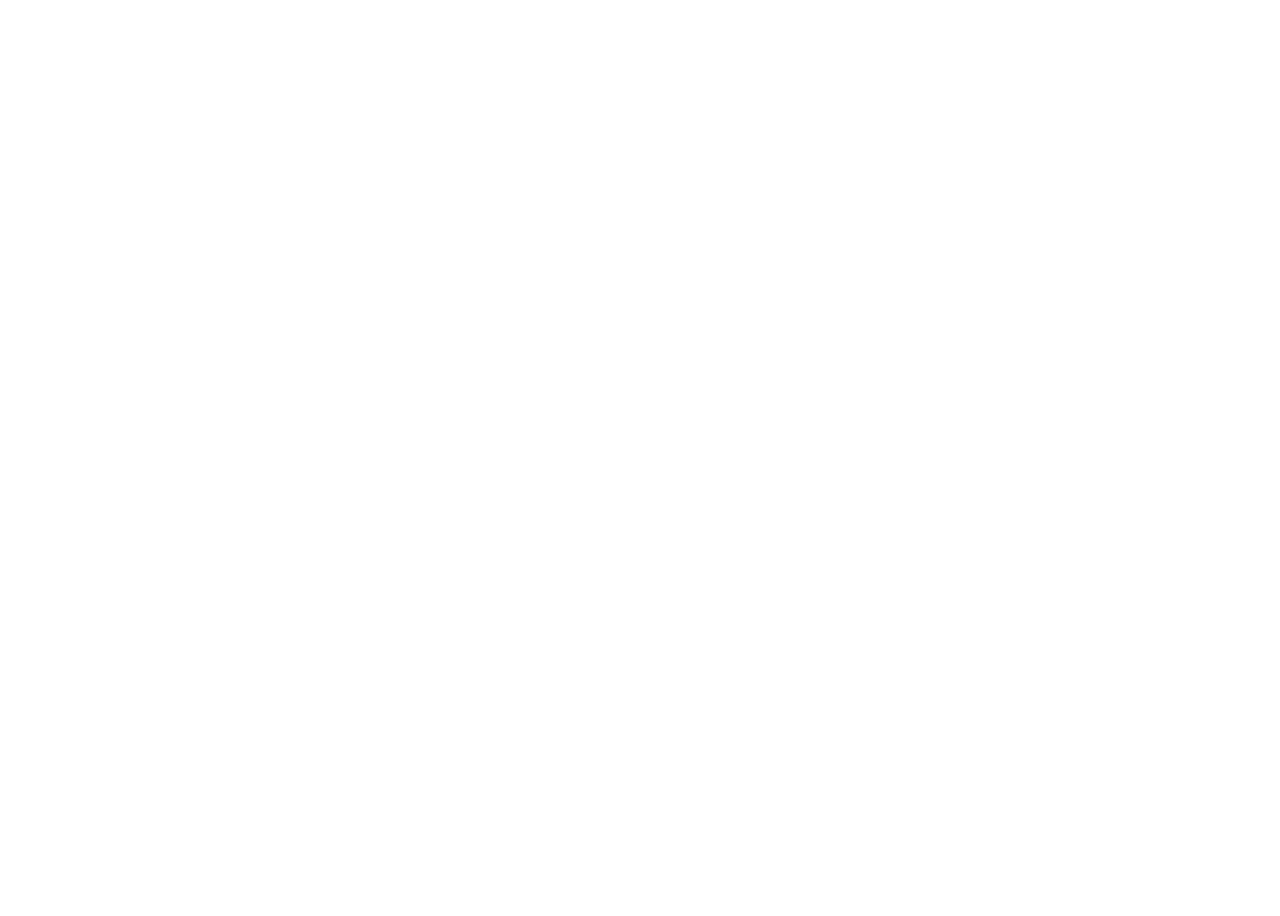
==== commit 6e53d709: "lilicaca fg ig href ok" ====
--- a/index.html
+++ b/index.html
@@ -239,10 +239,10 @@
             </div>
 
             <div class="fb-ig ">
-              <a href="https://www.facebook.com/dahaomoment/?hc_ref=ARQ0dS2tUldVRVjz8CkS0iHrJqMOLDKEnucHK3wPedFHgeUH872DpqNkhYY4zCt7JGs&fref=nf">
+              <a target="_blank" href="https://www.facebook.com/dahaomoment/?hc_ref=ARQ0dS2tUldVRVjz8CkS0iHrJqMOLDKEnucHK3wPedFHgeUH872DpqNkhYY4zCt7JGs&fref=nf">
               <i class="fab fa-facebook-f "></i>
             </a>
-              <a href="https://www.instagram.com/dahaomoment/">
+              <a target="_blank" href="https://www.instagram.com/dahaomoment/">
               <i class="fab fa-instagram "></i>
             </a>
             </div>
--- a/css/contant.css
+++ b/css/contant.css
@@ -1,73 +1,333 @@
-/*
-Error: Invalid CSS after "": expected selector, was "--"
-        on line 253 of sass/contant.sass
-
-248:   display: inline-block
-249:   background-image: url(../img/plan-動態.jpg)
-250:   background-size: cover
-251:   background-repeat: no-repeat
-252:   background-position: 50% 50%
-253:   --
-254:   @media(max-width:600px)
-255:     width: 100%
-256:     height: auto
-257:   img
-258:     display: none
-
-Backtrace:
-sass/contant.sass:253
-/Library/Ruby/Gems/2.0.0/gems/sass-3.4.25/lib/sass/scss/parser.rb:1207:in `expected'
-/Library/Ruby/Gems/2.0.0/gems/sass-3.4.25/lib/sass/scss/parser.rb:1137:in `expected'
-/Library/Ruby/Gems/2.0.0/gems/sass-3.4.25/lib/sass/scss/parser.rb:1117:in `expr!'
-/Library/Ruby/Gems/2.0.0/gems/sass-3.4.25/lib/sass/scss/static_parser.rb:20:in `parse_selector'
-/Library/Ruby/Gems/2.0.0/gems/sass-3.4.25/lib/sass/tree/visitors/perform.rb:428:in `visit_rule'
-/Library/Ruby/Gems/2.0.0/gems/sass-3.4.25/lib/sass/tree/visitors/base.rb:36:in `visit'
-/Library/Ruby/Gems/2.0.0/gems/sass-3.4.25/lib/sass/tree/visitors/perform.rb:162:in `block in visit'
-/Library/Ruby/Gems/2.0.0/gems/sass-3.4.25/lib/sass/stack.rb:79:in `block in with_base'
-/Library/Ruby/Gems/2.0.0/gems/sass-3.4.25/lib/sass/stack.rb:115:in `with_frame'
-/Library/Ruby/Gems/2.0.0/gems/sass-3.4.25/lib/sass/stack.rb:79:in `with_base'
-/Library/Ruby/Gems/2.0.0/gems/sass-3.4.25/lib/sass/tree/visitors/perform.rb:162:in `visit'
-/Library/Ruby/Gems/2.0.0/gems/sass-3.4.25/lib/sass/tree/visitors/perform.rb:434:in `block (2 levels) in visit_rule'
-/Library/Ruby/Gems/2.0.0/gems/sass-3.4.25/lib/sass/tree/visitors/perform.rb:434:in `map'
-/Library/Ruby/Gems/2.0.0/gems/sass-3.4.25/lib/sass/tree/visitors/perform.rb:434:in `block in visit_rule'
-/Library/Ruby/Gems/2.0.0/gems/sass-3.4.25/lib/sass/tree/visitors/perform.rb:183:in `with_environment'
-/Library/Ruby/Gems/2.0.0/gems/sass-3.4.25/lib/sass/tree/visitors/perform.rb:432:in `visit_rule'
-/Library/Ruby/Gems/2.0.0/gems/sass-3.4.25/lib/sass/tree/visitors/base.rb:36:in `visit'
-/Library/Ruby/Gems/2.0.0/gems/sass-3.4.25/lib/sass/tree/visitors/perform.rb:162:in `block in visit'
-/Library/Ruby/Gems/2.0.0/gems/sass-3.4.25/lib/sass/stack.rb:79:in `block in with_base'
-/Library/Ruby/Gems/2.0.0/gems/sass-3.4.25/lib/sass/stack.rb:115:in `with_frame'
-/Library/Ruby/Gems/2.0.0/gems/sass-3.4.25/lib/sass/stack.rb:79:in `with_base'
-/Library/Ruby/Gems/2.0.0/gems/sass-3.4.25/lib/sass/tree/visitors/perform.rb:162:in `visit'
-/Library/Ruby/Gems/2.0.0/gems/sass-3.4.25/lib/sass/tree/visitors/base.rb:52:in `block in visit_children'
-/Library/Ruby/Gems/2.0.0/gems/sass-3.4.25/lib/sass/tree/visitors/base.rb:52:in `map'
-/Library/Ruby/Gems/2.0.0/gems/sass-3.4.25/lib/sass/tree/visitors/base.rb:52:in `visit_children'
-/Library/Ruby/Gems/2.0.0/gems/sass-3.4.25/lib/sass/tree/visitors/perform.rb:171:in `block in visit_children'
-/Library/Ruby/Gems/2.0.0/gems/sass-3.4.25/lib/sass/tree/visitors/perform.rb:183:in `with_environment'
-/Library/Ruby/Gems/2.0.0/gems/sass-3.4.25/lib/sass/tree/visitors/perform.rb:170:in `visit_children'
-/Library/Ruby/Gems/2.0.0/gems/sass-3.4.25/lib/sass/tree/visitors/base.rb:36:in `block in visit'
-/Library/Ruby/Gems/2.0.0/gems/sass-3.4.25/lib/sass/tree/visitors/perform.rb:190:in `visit_root'
-/Library/Ruby/Gems/2.0.0/gems/sass-3.4.25/lib/sass/tree/visitors/base.rb:36:in `visit'
-/Library/Ruby/Gems/2.0.0/gems/sass-3.4.25/lib/sass/tree/visitors/perform.rb:161:in `visit'
-/Library/Ruby/Gems/2.0.0/gems/sass-3.4.25/lib/sass/tree/visitors/perform.rb:10:in `visit'
-/Library/Ruby/Gems/2.0.0/gems/sass-3.4.25/lib/sass/tree/root_node.rb:36:in `css_tree'
-/Library/Ruby/Gems/2.0.0/gems/sass-3.4.25/lib/sass/tree/root_node.rb:29:in `render_with_sourcemap'
-/Library/Ruby/Gems/2.0.0/gems/sass-3.4.25/lib/sass/engine.rb:384:in `_render_with_sourcemap'
-/Library/Ruby/Gems/2.0.0/gems/sass-3.4.25/lib/sass/engine.rb:301:in `render_with_sourcemap'
-/Library/Ruby/Gems/2.0.0/gems/sass-3.4.25/lib/sass/plugin/compiler.rb:492:in `update_stylesheet'
-/Library/Ruby/Gems/2.0.0/gems/sass-3.4.25/lib/sass/plugin/compiler.rb:215:in `block in update_stylesheets'
-/Library/Ruby/Gems/2.0.0/gems/sass-3.4.25/lib/sass/plugin/compiler.rb:209:in `each'
-/Library/Ruby/Gems/2.0.0/gems/sass-3.4.25/lib/sass/plugin/compiler.rb:209:in `update_stylesheets'
-/Library/Ruby/Gems/2.0.0/gems/sass-3.4.25/lib/sass/plugin/compiler.rb:473:in `on_file_changed'
-/Library/Ruby/Gems/2.0.0/gems/sass-3.4.25/lib/sass/plugin/compiler.rb:331:in `block in watch'
-/Library/Ruby/Gems/2.0.0/gems/sass-3.4.25/vendor/listen/lib/listen/listener.rb:252:in `call'
-/Library/Ruby/Gems/2.0.0/gems/sass-3.4.25/vendor/listen/lib/listen/listener.rb:252:in `on_change'
-/Library/Ruby/Gems/2.0.0/gems/sass-3.4.25/vendor/listen/lib/listen/listener.rb:290:in `block in initialize_adapter'
-/Library/Ruby/Gems/2.0.0/gems/sass-3.4.25/vendor/listen/lib/listen/adapter.rb:254:in `call'
-/Library/Ruby/Gems/2.0.0/gems/sass-3.4.25/vendor/listen/lib/listen/adapter.rb:254:in `report_changes'
-/Library/Ruby/Gems/2.0.0/gems/sass-3.4.25/vendor/listen/lib/listen/adapter.rb:323:in `poll_changed_directories'
-/Library/Ruby/Gems/2.0.0/gems/sass-3.4.25/vendor/listen/lib/listen/adapter.rb:299:in `block in start_poller'
-*/
-body:before {
-  white-space: pre;
-  font-family: monospace;
-  content: "Error: Invalid CSS after \"\": expected selector, was \"--\"\A         on line 253 of sass/contant.sass\A \A 248:   display: inline-block\A 249:   background-image: url(../img/plan-動態.jpg)\A 250:   background-size: cover\A 251:   background-repeat: no-repeat\A 252:   background-position: 50% 50%\A 253:   --\A 254:   @media(max-width:600px)\A 255:     width: 100%\A 256:     height: auto\A 257:   img\A 258:     display: none"; }
+@charset "UTF-8";
+.contant {
+  height: 500px;
+  width: 100%;
+  background-color: #fff;
+  position: absolute;
+  bottom: -500px;
+  padding: 0 60px; }
+
+.contant-next {
+  z-index: 250;
+  width: 100%;
+  background-color: #fff;
+  height: 500px;
+  position: absolute;
+  bottom: -500px;
+  padding: 0 60px;
+  animation-name: movecontant;
+  animation-duration: 500ms;
+  animation-delay: 300ms;
+  animation-fill-mode: forwards;
+  -webkit-animation-name: movecontant;
+  -webkit-animation-duration: 500ms;
+  -webkit-animation-delay: 300ms;
+  -webkit-animation-fill-mode: forwards;
+  background-image: url(../img/logo-bg.png);
+  background-repeat: no-repeat;
+  background-position: 0 110px;
+  background-size: auto; }
+@media(max-width :600px) {
+  .contant-next {
+    padding: 0 30px; } }
+@keyframes movecontant {
+  0% {
+    bottom: -500px; }
+  100% {
+    bottom: -200px; } }
+.contant-next-index {
+  z-index: 250;
+  width: 100%;
+  background-color: #fff;
+  height: auto;
+  position: relative;
+  bottom: 200px;
+  padding: 0 60px; }
+@media(max-width :600px) {
+  .contant-next-index {
+    padding: 0 30px; } }
+.about-us {
+  padding-top: 100px; }
+@media(max-width:600px) {
+  .about-us {
+    padding-top: 36px; } }
+@media(max-width: 600px) {
+  .about-us-main {
+    flex-direction: column-reverse; } }
+.about-us-logo, .gallery-logo, .plan-logo {
+  width: 100%;
+  text-align: left;
+  height: 100px;
+  padding: 10px 0; }
+  .about-us-logo img, .gallery-logo img, .plan-logo img {
+    height: 100%; }
+@media(max-width: 600px) {
+  .about-us-logo, .gallery-logo, .plan-logo {
+    text-align: center; } }
+.about-video {
+  padding: 80px 0; }
+  .about-video a {
+    color: #000;
+    text-decoration: none; }
+  .about-video p {
+    margin-bottom: 0;
+    font-size: 15px;
+    display: inline-block;
+    margin-left: 10px; }
+@media(max-width: 600px) {
+  .about-video p {
+    display: block;
+    margin: 10px 0 0 0; } }
+@media(max-width: 600px) {
+  .about-video {
+    text-align: center; } }
+.about-contant {
+  font-size: 15px; }
+@media(max-width: 600px) {
+  .about-contant {
+    margin-top: 16px; } }
+.gallery {
+  margin: 50px 0 90px; }
+
+.gallery-main {
+  margin: 0; }
+@media(max-width: 600px) {
+  .gallery-main {
+    margin: 0 -30px; } }
+.gallery-logo {
+  margin-bottom: 20px; }
+
+.gallery-family, .gallery-video {
+  padding: 150px 75px 0 0; }
+@media(max-width: 600px) {
+  .gallery-family, .gallery-video {
+    padding: 40px 0; } }
+  .gallery-family .photo-box, .gallery-video .photo-box {
+    position: relative !important; }
+    .gallery-family .photo-box:hover button, .gallery-video .photo-box:hover button {
+      background-position: 0px 0px;
+      color: #fff; }
+    .gallery-family .photo-box img, .gallery-video .photo-box img {
+      width: 100%;
+      max-height: 380px; }
+    .gallery-family .photo-box button, .gallery-video .photo-box button {
+      padding-left: 20px;
+      cursor: pointer;
+      position: absolute;
+      bottom: 30px;
+      right: 0;
+      text-align: left;
+      width: 230px;
+      height: 110px;
+      background-color: #FFF;
+      border: 0;
+      font-size: 25px;
+      font-weight: bold;
+      color: #4a4a4a;
+      background-image: url(../img/4aback.png);
+      background-position: -236px 0;
+      background-size: auto;
+      background-repeat: no-repeat; }
+@media(max-width: 600px) {
+  .gallery-family .photo-box button, .gallery-video .photo-box button {
+    bottom: -65px; } }
+    .gallery-family .photo-box span, .gallery-video .photo-box span {
+      font-size: 15px; }
+
+.sweep-to-right {
+  transition-timing-function: cubic-bezier(0.947, 0, 1, 1);
+  transition-duration: 300ms;
+  -webkit-transition-timing-function: cubic-bezier(0.947, 0, 1, 1);
+  -webkit-transition-duration: 300ms; }
+
+.gallery-wedding, .gallery-recording {
+  padding: 0 0 150px 75px; }
+@media(max-width: 600px) {
+  .gallery-wedding, .gallery-recording {
+    padding: 40px 0; } }
+  .gallery-wedding .photo-box, .gallery-recording .photo-box {
+    position: relative; }
+    .gallery-wedding .photo-box:hover button, .gallery-recording .photo-box:hover button {
+      background-position: 0px 0px;
+      color: #fff; }
+    .gallery-wedding .photo-box img, .gallery-recording .photo-box img {
+      width: 100%;
+      max-height: 380px; }
+    .gallery-wedding .photo-box button, .gallery-recording .photo-box button {
+      padding-right: 20px;
+      cursor: pointer;
+      position: absolute;
+      bottom: 30px;
+      left: 0;
+      text-align: right;
+      width: 230px;
+      height: 110px;
+      background-color: #FFF;
+      border: 0;
+      font-size: 25px;
+      font-weight: bold;
+      color: #4a4a4a;
+      background-image: url(../img/4aback.png);
+      background-position: -236px 0;
+      background-size: auto;
+      background-repeat: no-repeat; }
+@media(max-width: 600px) {
+  .gallery-wedding .photo-box button, .gallery-recording .photo-box button {
+    bottom: -65px; } }
+      .gallery-wedding .photo-box button span, .gallery-recording .photo-box button span {
+        font-size: 15px; }
+
+.gallery-video {
+  padding: 150px 75px 0 0; }
+@media(max-width: 600px) {
+  .gallery-video {
+    padding: 40px 0; } }
+.gallery-recording {
+  padding: 0 0 0 75px; }
+@media(max-width: 600px) {
+  .gallery-recording {
+    padding: 40px 0; } }
+.gallery-bt-all {
+  position: relative;
+  margin: 105px 0 0 0;
+  width: 200px;
+  height: 45px;
+  border: 1px solid #4a4a4a;
+  font-size: 15px;
+  font-weight: bold;
+  cursor: pointer;
+  border: 1px solid #4a4a4a; }
+@media(max-width: 600px) {
+  .gallery-bt-all {
+    transform: translateX(-50%);
+    left: 50%;
+    right: 50%; } }
+.plan-logo {
+  margin-bottom: 20px; }
+
+.plan-main {
+  margin: 0 -60px; }
+@media(max-width: 600px) {
+  .plan-main {
+    margin: 0 -30px; } }
+.plan a {
+  text-decoration: none; }
+
+.plan-box, .plan-box-odd {
+  margin-top: 20px;
+  width: 100%;
+  height: 400px;
+  font-size: 0; }
+@media(max-width:600px) {
+  .plan-box, .plan-box-odd {
+    display: flex;
+    height: auto;
+    flex-wrap: wrap; } }
+@media(max-width:600px) {
+  .plan-box-odd {
+    flex-direction: column-reverse; } }
+.plan-img-1, .plan-img-2, .plan-img-3, .plan-img-4 {
+  width: calc(100% - 290px);
+  height: 400px;
+  display: inline-block;
+  background-image: url(../img/plan-動態.jpg);
+  background-size: cover;
+  background-repeat: no-repeat;
+  background-position: 50% 50%; }
+@media(max-width:600px) {
+  .plan-img-1, .plan-img-2, .plan-img-3, .plan-img-4 {
+    width: 100%;
+    height: auto; } }
+  .plan-img-1 img, .plan-img-2 img, .plan-img-3 img, .plan-img-4 img {
+    display: none; }
+@media(max-width:600px) {
+  .plan-img-1 img, .plan-img-2 img, .plan-img-3 img, .plan-img-4 img {
+    width: 100%;
+    height: auto;
+    display: block; } }
+.plan-img-2 {
+  background-image: url(../img/plan-婚紗.jpg); }
+
+.plan-img-3 {
+  background-image: url(../img/plan-婚禮.jpg); }
+
+.plan-img-4 {
+  background-image: url(../img/plan-婚包.jpg); }
+
+.plan-contant {
+  width: 290px;
+  display: inline-block;
+  background-color: #fff;
+  text-align: center; }
+@media(max-width:600px) {
+  .plan-contant {
+    width: 100%;
+    height: 200px; } }
+  .plan-contant div {
+    position: relative;
+    top: 50%;
+    transform: translateY(-50%); }
+  .plan-contant p {
+    font-size: 25px;
+    color: #4a4a4a;
+    margin-bottom: 0; }
+@media(max-width: 600px) {
+  .plan-contant p {
+    font-size: 17px; } }
+.plan-contant-left, .plan-contant-right {
+  width: 100%; }
+
+.plan-contant-right {
+  width: 100%; }
+
+.plan-contant-left, .plan-contant-right {
+  padding: 30px 0;
+  font-size: 15px;
+  color: #4a4a4a;
+  padding-left: 80px; }
+@media(max-width: 600px) {
+  .plan-contant-left, .plan-contant-right {
+    display: none; } }
+.plan-contant-right {
+  padding-left: 290px; }
+
+.bt-all {
+  width: 100%;
+  text-align: center;
+  padding: 60px 0; }
+  .bt-all button {
+    border: solid 1px #4a4a4a;
+    width: 200px;
+    height: 45px;
+    font-size: 15px;
+    color: #fff;
+    cursor: pointer; }
+
+.follow-us {
+  text-align: center;
+  padding: 50px 0; }
+
+.fb-ig {
+  text-align: center;
+  padding: 30px 0; }
+  .fb-ig a {
+    padding: 0 25px;
+    text-decoration: none; }
+  .fb-ig i {
+    font-size: 33px;
+    color: #4a4a4a; }
+
+.follow-main {
+  margin-top: 30px; }
+@media(max-width:600px) {
+  .follow-main {
+    margin-top: 15px; } }
+.follow-img {
+  @media(max-width:600px);
+  margin-bottom: 30px; }
+  .follow-img img {
+    width: 100%;
+    cursor: pointer;
+    height: auto; }
+
+/*# sourceMappingURL=contant.css.map */
